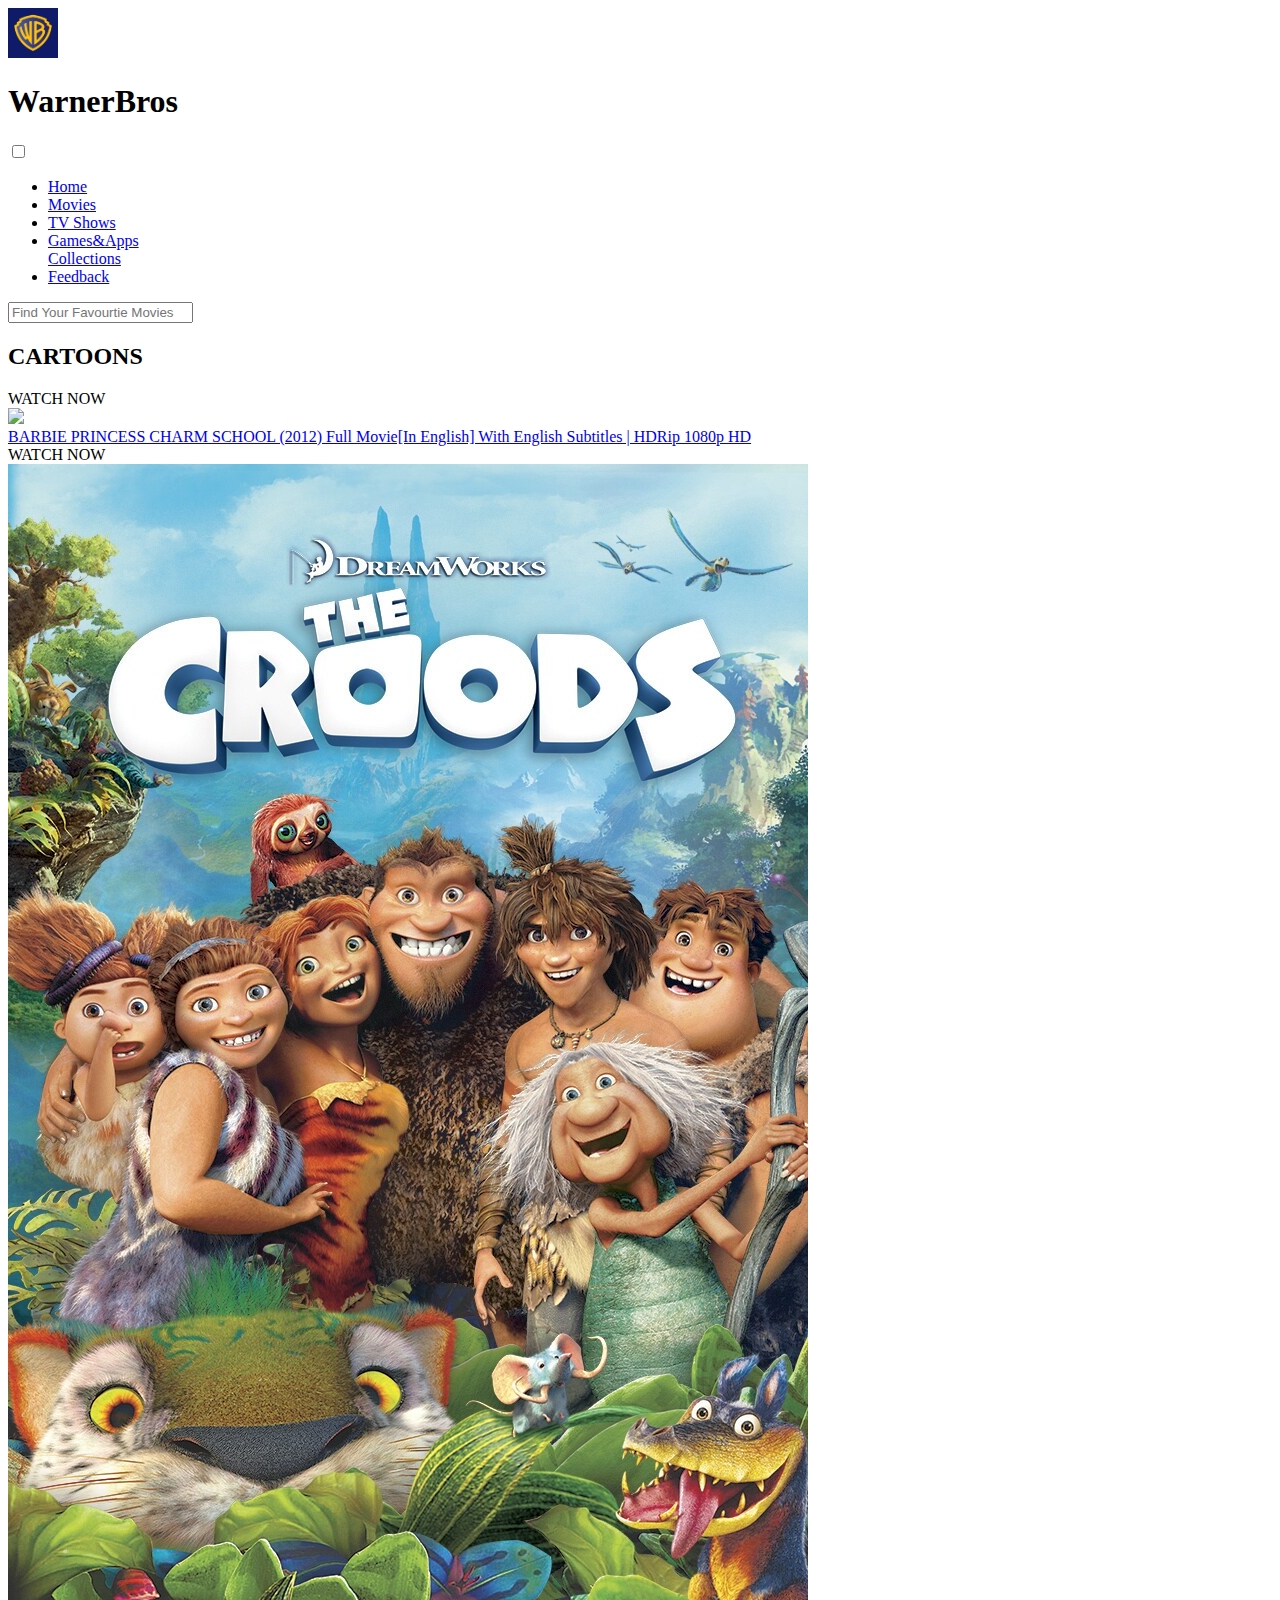
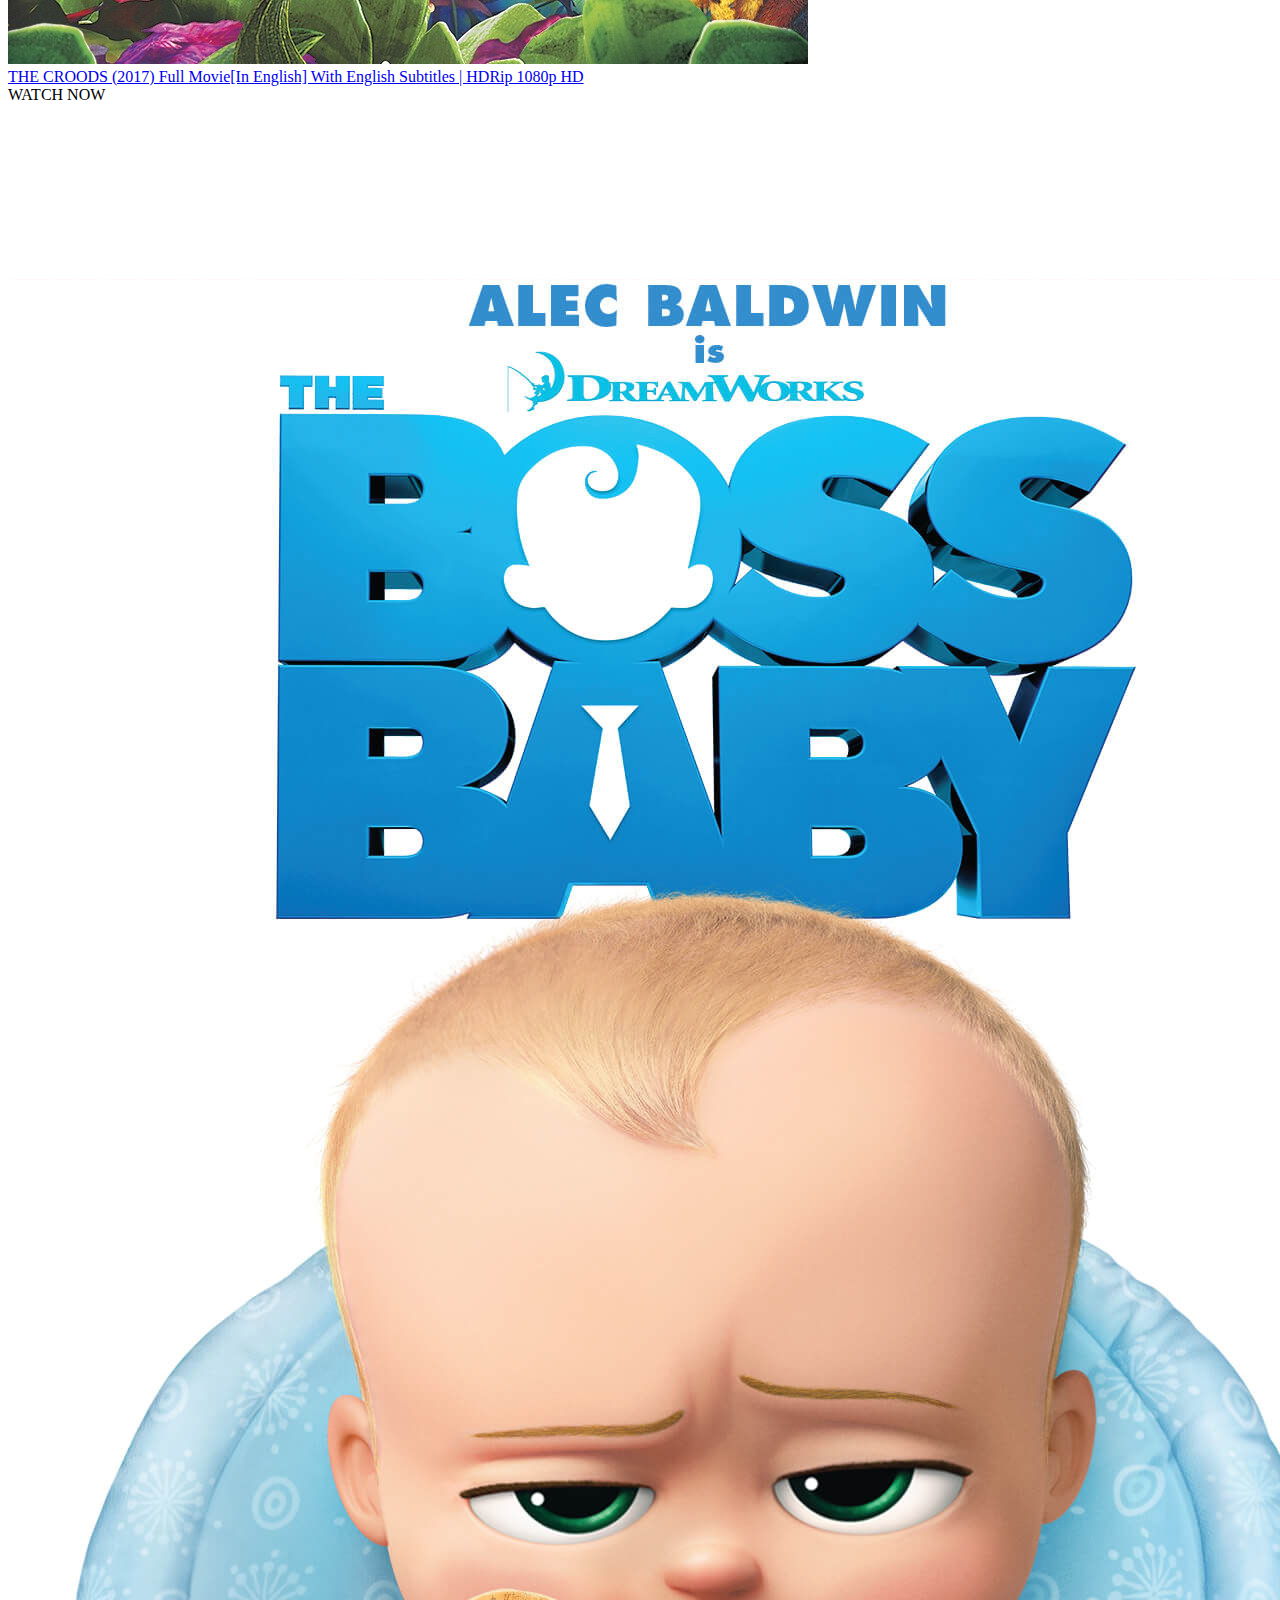
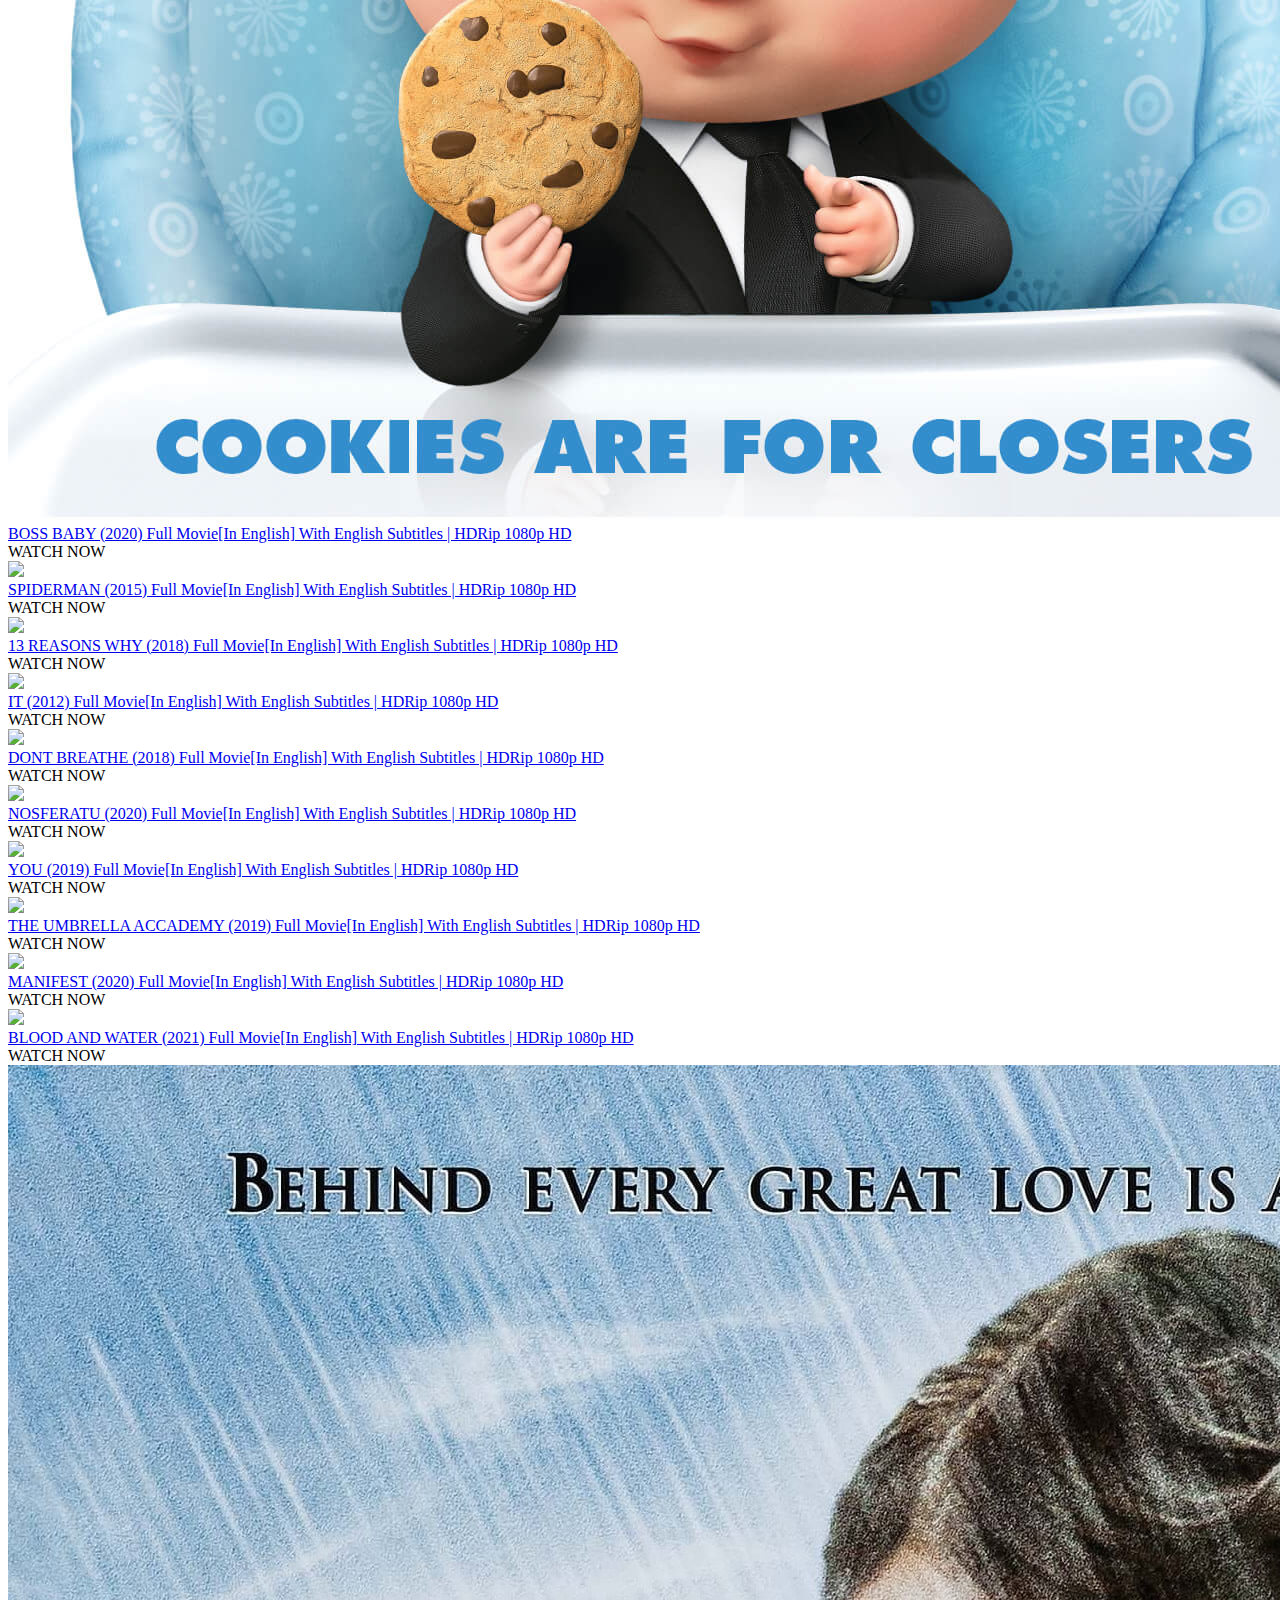
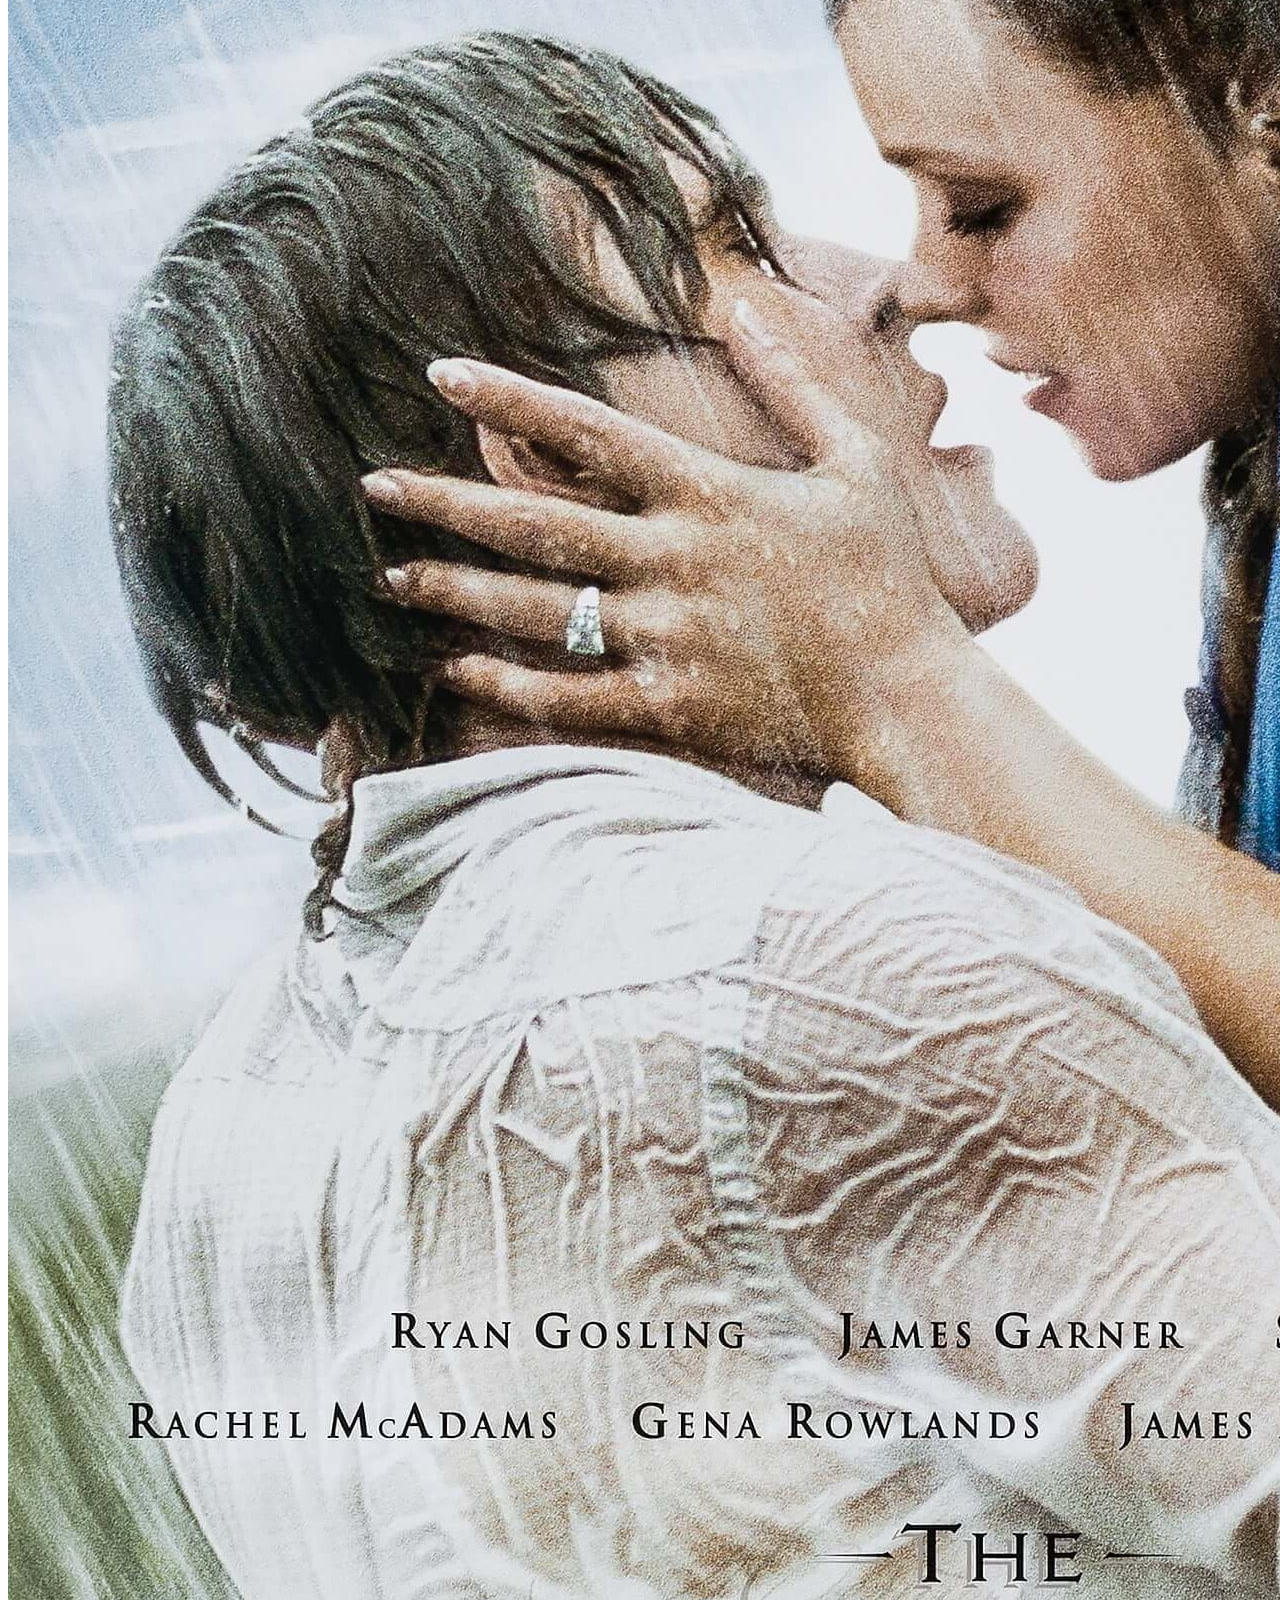
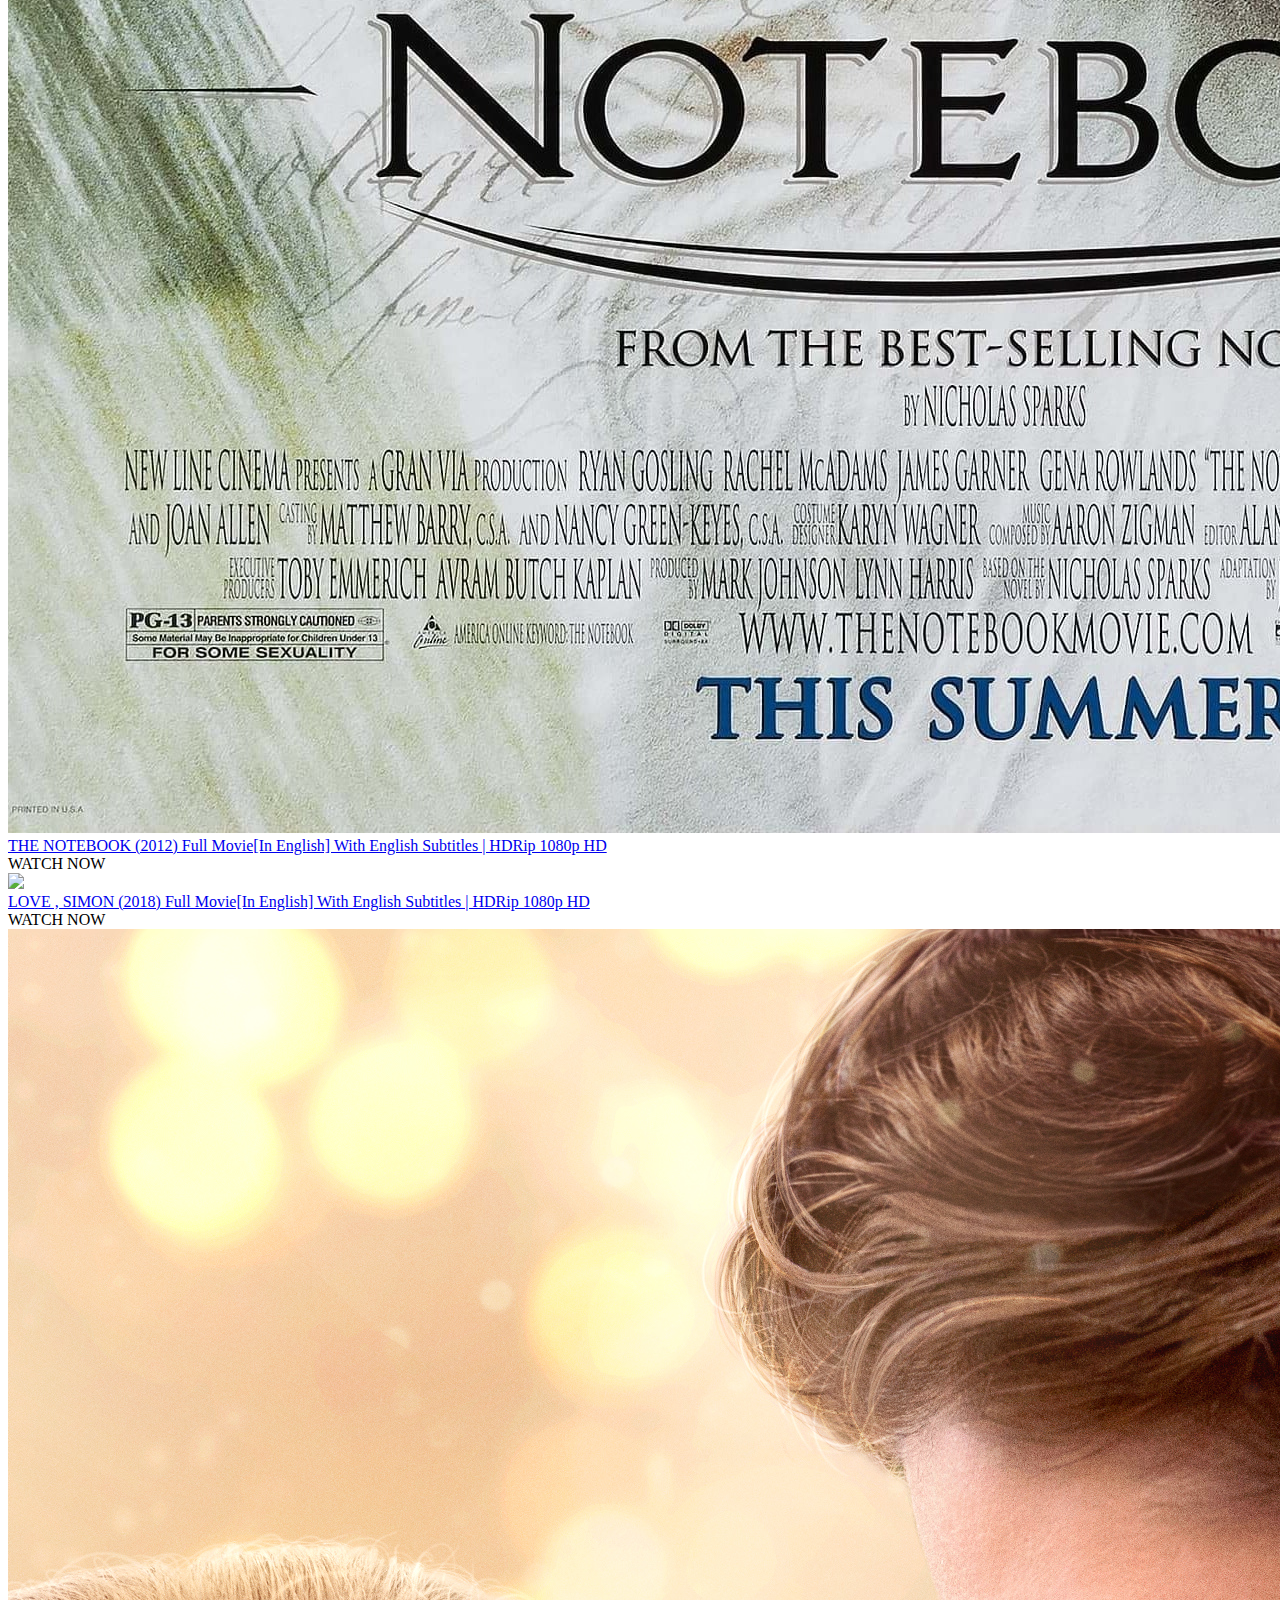
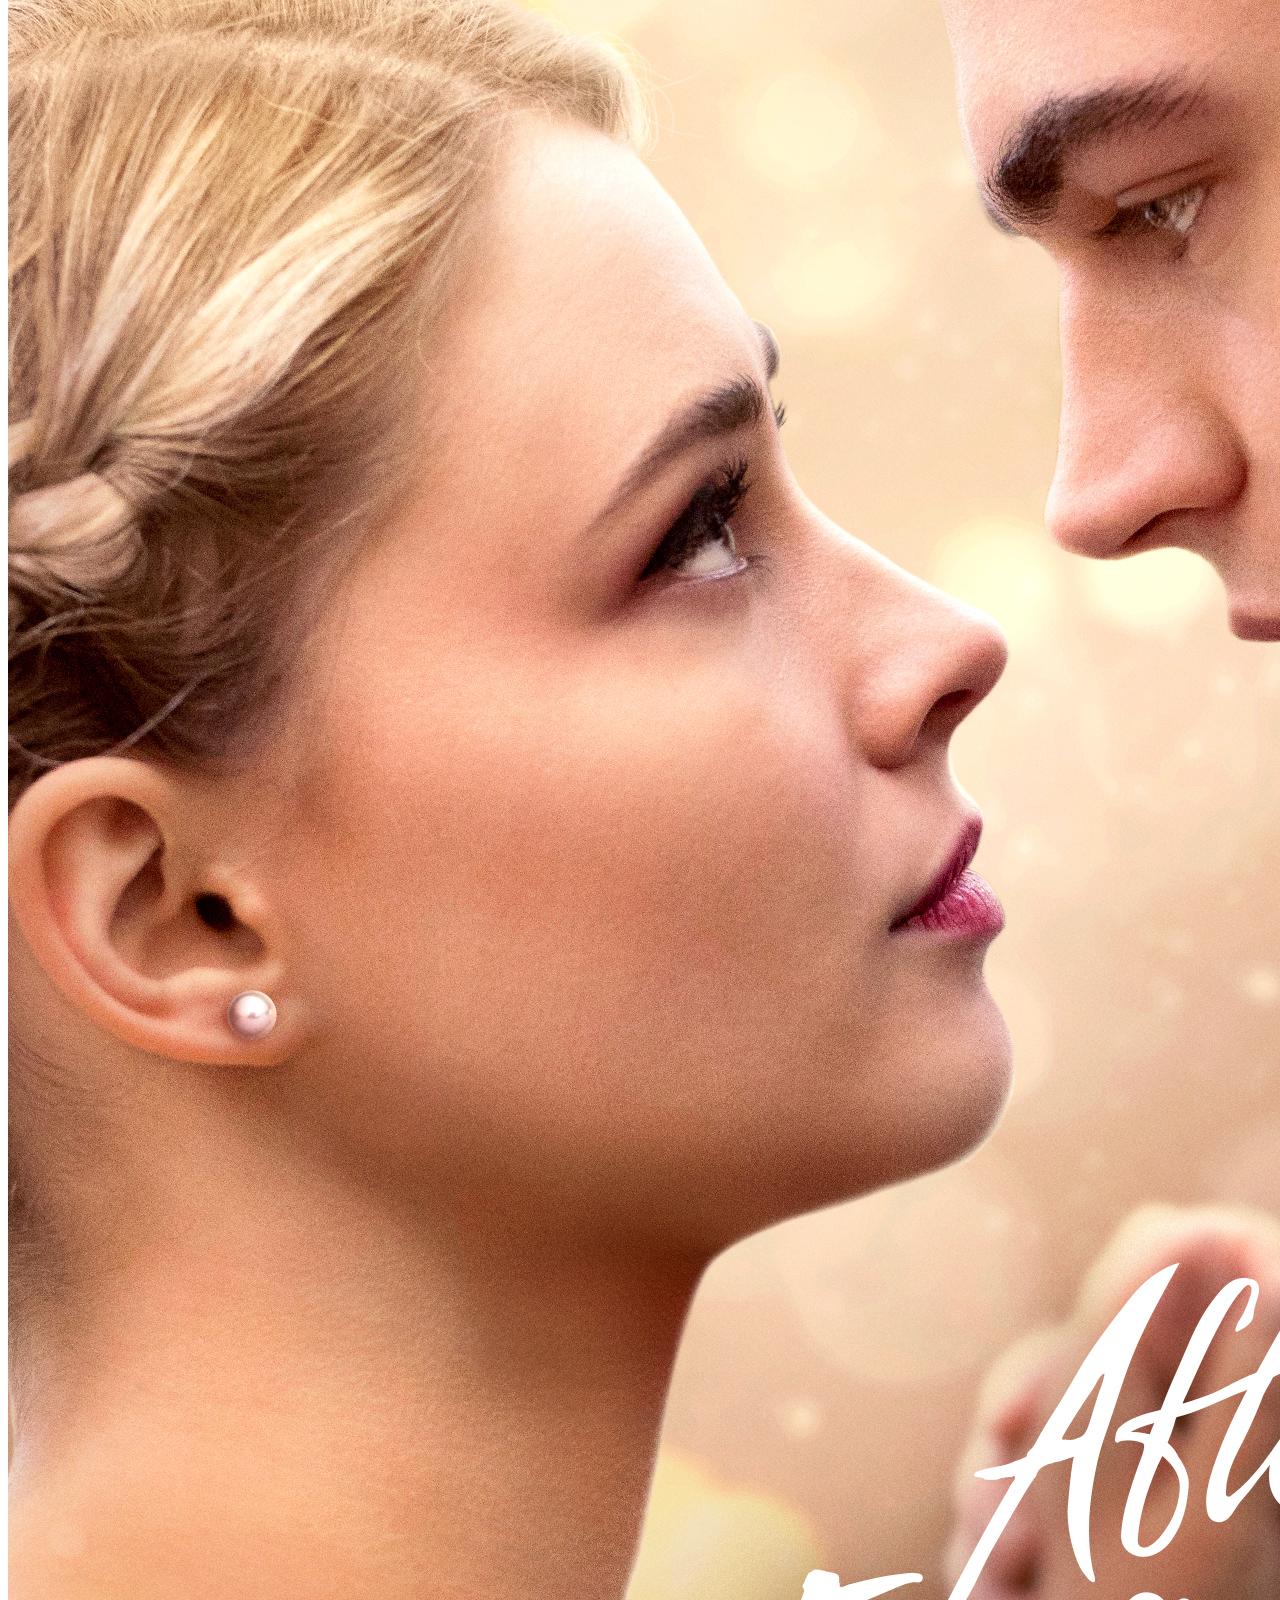
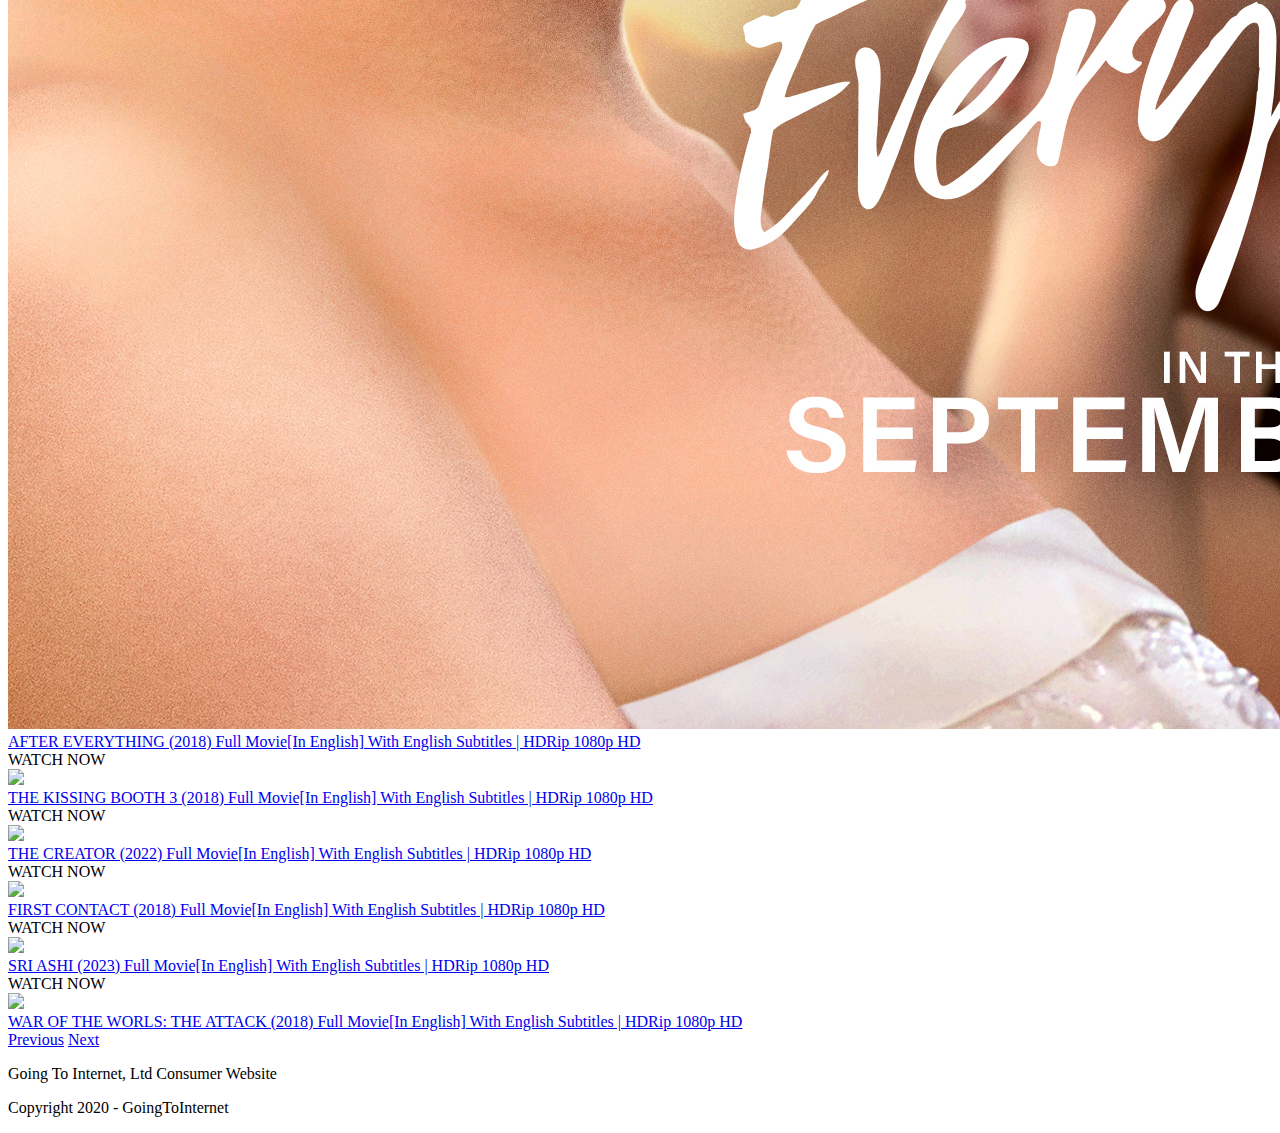
==== collections.html @ c6146b7c "Add files via upload" ====
<!DOCTYPE html>
<html lang="en">
<head>
    <meta charset="UTF-8">
    <link rel="stylesheet" href="stylesheet.css">
    <link rel="shortcut icon" href="logo.jpeg">
    <meta name="viewport" content="width=device-width, initial-scale=1.0">
    <title>Collections</title>
</head>
<body>
    <!--navigation-------------->
    <nav>
        <!--logo--------------->
        <a href="#" class="logo">
            <img src="logo.jpeg" height="50">
        </a>
        <h1>WarnerBros</h1>

        <!--menu--btn----------------->
        <input type="checkbox" class="menu-btn" id="menu-btn"/>
        <label class="menu-icon" for="menu-btn">
            <span class="nav-icon"></span>
        </label>
        <!--menu-------------->
        <ul class="menu">
            <li><a href="index1.html">Home</a></li>
            <li><a href="movies.html">Movies</a></li>
            <li><a href="tv_shows.html">TV Shows</a></li>
            <li><a href="games_and_apps.html">Games&Apps</a></li>
            <a class="active" href="collections.html">Collections</a>
            <li><a href="feedback.html">Feedback</a></li>
        </ul>
        
        <!--search------------->
        <div class="search">
            <input type="text" placeholder="Find Your Favourtie Movies"/>
            <!--search-icon----------->
            <i class="fas fa-search"></i>
        </div>
        
    </nav>
    
    <!--movies---------------------------->
    <h2>CARTOONS</h2>
    <section id="movies-list">
        <!--box-1------------------------>
        <div class="movies-box">
            <!--img------------>
            <div class="movies-img">
                <div class="quality">WATCH NOW</div>
                <img src="pic100.jpeg">
            </div>
            <!--text--------->
            <a href="https://youtu.be/WUAka5Ta7I4?si=AAY5eGVr05uLsPKT">
                BARBIE PRINCESS CHARM SCHOOL (2012) Full Movie[In English] With English Subtitles | HDRip 1080p HD
            </a>
        </div>
         <!--box-2------------------------>
         <div class="movies-box">
            <!--img------------>
            <div class="movies-img">
                <div class="quality">WATCH NOW</div>
                <img src="pic4.jpeg">
            </div>
            <!--text--------->
            <a href="https://youtu.be/S8twVZf2XYs?si=lYVepeLaKs6V25yv">
                THE CROODS (2017) Full Movie[In English] With English Subtitles | HDRip 1080p HD
            </a>
        </div>
         <!--box-3------------------------>
         <div class="movies-box">
            <!--img------------>
            <div class="movies-img">
                <div class="quality">WATCH NOW</div>
                <img src="pic5.jpeg">
            </div>
            <!--text--------->
            <a href="https://youtu.be/k397HRbTtWI?si=-yenvwY2AYtnO6zD">
                BOSS BABY (2020) Full Movie[In English] With English Subtitles | HDRip 1080p HD
            </a>
        </div>
         <!--box-4------------------------>
         <div class="movies-box">
            <!--img------------>
            <div class="movies-img">
                <div class="quality">WATCH NOW</div>
                <img src="pic8.jpeg">
            </div>
            <!--text--------->
            <a href="https://youtu.be/qIQ3xNqkVC4?si=2NQqi-N_TgQ7ZnxV">
                SPIDERMAN (2015) Full Movie[In English] With English Subtitles | HDRip 1080p HD
            </a>
        </div>
         <!--box-5------------------------>
         <div class="movies-box">
            <!--img------------>
            <div class="movies-img">
                <div class="quality">WATCH NOW</div>
                <img src="pic152.jpeg">
            </div>
            <!--text--------->
            <a href="https://youtu.be/QkT-HIMSrRk?si=cTROCaHXxzVI3Qmz">
                13 REASONS WHY (2018) Full Movie[In English] With English Subtitles | HDRip 1080p HD
            </a>
        </div>
         <!--box-6------------------------>
         <div class="movies-box">
            <!--img------------>
            <div class="movies-img">
                <div class="quality">WATCH NOW</div>
                <img src="pic9.jpeg">
            </div>
            <!--text--------->
            <a href="https://youtu.be/xKJmEC5ieOk?si=zDOZ6fisIyU-lfNc">
                IT (2012) Full Movie[In English] With English Subtitles | HDRip 1080p HD
            </a>
        </div>
         <!--box-7------------------------>
         <div class="movies-box">
            <!--img------------>
            <div class="movies-img">
                <div class="quality">WATCH NOW</div>
                <img src="pic13.jpeg">
            </div>
            <!--text--------->
            <a href="https://youtu.be/76yBTNDB6vU?si=oCzhoQvJx3X-EBko">
                DONT BREATHE (2018) Full Movie[In English] With English Subtitles | HDRip 1080p HD
            </a>
        </div>
         <!--box-8------------------------>
         <div class="movies-box">
            <!--img------------>
            <div class="movies-img">
                <div class="quality">WATCH NOW</div>
                <img src="pic15.jpeg">
            </div>
            <!--text--------->
            <a href="https://youtu.be/i0gXajqbjU4?si=Qhpksrr25eWW5RUW">
                NOSFERATU (2020) Full Movie[In English] With English Subtitles | HDRip 1080p HD
            </a>
        </div>
        <!--box-9------------------------>
        <div class="movies-box">
            <!--img------------>
            <div class="movies-img">
                <div class="quality">WATCH NOW</div>
                <img src="pic32.jpeg">
            </div>
            <!--text--------->
            <a href="https://youtu.be/ga1m0wjzscU?si=GjioijYKxKjFO9j-">
                YOU (2019) Full Movie[In English] With English Subtitles | HDRip 1080p HD
            </a>
        </div>
        <!--box-10------------------------>
        <div class="movies-box">
            <!--img------------>
            <div class="movies-img">
                <div class="quality">WATCH NOW</div>
                <img src="pic150.jpeg">
            </div>
            <!--text--------->
            <a href="https://youtu.be/0DAmWHxeoKw?si=Df28ljMsqvTxaGbw">
                THE UMBRELLA ACCADEMY (2019) Full Movie[In English] With English Subtitles | HDRip 1080p HD
            </a>
        </div>
        <!--box-11------------------------>
        <div class="movies-box">
            <!--img------------>
            <div class="movies-img">
                <div class="quality">WATCH NOW</div>
                <img src="pic151.jpeg">
            </div>
            <!--text--------->
            <a href="https://youtu.be/I1hNAIzkQWY?si=nT_qcD8HZhP40euZ">
                MANIFEST (2020) Full Movie[In English] With English Subtitles | HDRip 1080p HD
            </a>
        </div>
        <!--box-12------------------------>
        <div class="movies-box">
            <!--img------------>
            <div class="movies-img">
                <div class="quality">WATCH NOW</div>
                <img src="pic153.jpeg">
            </div>
            <!--text--------->
            <a href="https://youtu.be/Dm1NP9Q9QxI?si=yDKVo1PnsXpOU76j">
                BLOOD AND WATER (2021) Full Movie[In English] With English Subtitles | HDRip 1080p HD
            </a>
        </div>
        <!--box-13------------------------>
        <div class="movies-box">
            <!--img------------>
            <div class="movies-img">
                <div class="quality">WATCH NOW</div>
                <img src="pic2.jpeg">
            </div>
            <!--text--------->
            <a href="https://youtu.be/BjJcYdEOI0k?si=gQgiRkku9cMNmtmk">
                THE NOTEBOOK (2012) Full Movie[In English] With English Subtitles | HDRip 1080p HD
            </a>
        </div>
        <!--box-14------------------------>
        <div class="movies-box">
            <!--img------------>
            <div class="movies-img">
                <div class="quality">WATCH NOW</div>
                <img src="pic300.jpeg">
            </div>
            <!--text--------->
            <a href="https://youtu.be/ykHeGtN4m94?si=UGPG0D0PJTcUvxOb">
                LOVE , SIMON (2018) Full Movie[In English] With English Subtitles | HDRip 1080p HD
            </a>
        </div>
        <!--box-15------------------------>
        <div class="movies-box">
            <!--img------------>
            <div class="movies-img">
                <div class="quality">WATCH NOW</div>
                <img src="pic3.jpeg">
            </div>
            <!--text--------->
            <a href="https://youtu.be/MPB5CzX-WC0?si=-SsKRl6tb2G0dnme">
                AFTER EVERYTHING (2018) Full Movie[In English] With English Subtitles | HDRip 1080p HD
            </a>
        </div>
        <!--box-16------------------------>
        <div class="movies-box">
            <!--img------------>
            <div class="movies-img">
                <div class="quality">WATCH NOW</div>
                <img src="pic21.jpeg">
            </div>
            <!--text--------->
            <a href="https://youtu.be/5fKn0Dhj64w?si=gWpgJ0CDYzcFhPAl">
                THE KISSING BOOTH 3 (2018) Full Movie[In English] With English Subtitles | HDRip 1080p HD
            </a>
        </div>
        <!--box-17------------------------>
        <div class="movies-box">
            <!--img------------>
            <div class="movies-img">
                <div class="quality">WATCH NOW</div>
                <img src="pic400.jpeg">
            </div>
            <!--text--------->
            <a href="https://youtu.be/ex3C1-5Dhb8?si=IS5rUSIDxoJQhB4c">
                THE CREATOR (2022) Full Movie[In English] With English Subtitles | HDRip 1080p HD
            </a>
        </div>
        <!--box-18------------------------>
        <div class="movies-box">
            <!--img------------>
            <div class="movies-img">
                <div class="quality">WATCH NOW</div>
                <img src="pic401.jpeg">
            </div>
            <!--text--------->
            <a href="https://youtu.be/t3-pPOUt-Kc?si=csIs1qgbp4NvdVZQ">
                FIRST CONTACT (2018) Full Movie[In English] With English Subtitles | HDRip 1080p HD
            </a>
        </div>
        <!--box-19------------------------>
        <div class="movies-box">
            <!--img------------>
            <div class="movies-img">
                <div class="quality">WATCH NOW</div>
                <img src="pic402.jpeg">
            </div>
            <!--text--------->
            <a href="https://youtu.be/564eG_1Mvf0?si=KktMYITzc77_QO2W">
                SRI ASHI (2023) Full Movie[In English] With English Subtitles | HDRip 1080p HD
            </a>
        </div>
        <!--box-20------------------------>
        <div class="movies-box">
            <!--img------------>
            <div class="movies-img">
                <div class="quality">WATCH NOW</div>
                <img src="pic403.jpeg">
            </div>
            <!--text--------->
            <a href="https://youtu.be/UrpWNse0iA4?si=-an1Um_7i7pUDAUU">
                WAR OF THE WORLS: THE ATTACK (2018) Full Movie[In English] With English Subtitles | HDRip 1080p HD
            </a>
        </div>
        



    </section>
<!--btns--------------->
    <div class="btns">
        <a href="games_and_apps.html">Previous</a>
        <a href="feedback.html">Next</a>
    </div>
    <!--footer------------------>
    <footer>
        <p>Going To Internet, Ltd Consumer Website</p>
        <p>Copyright 2020 - GoingToInternet</p>
    </footer>
</body>
</html>
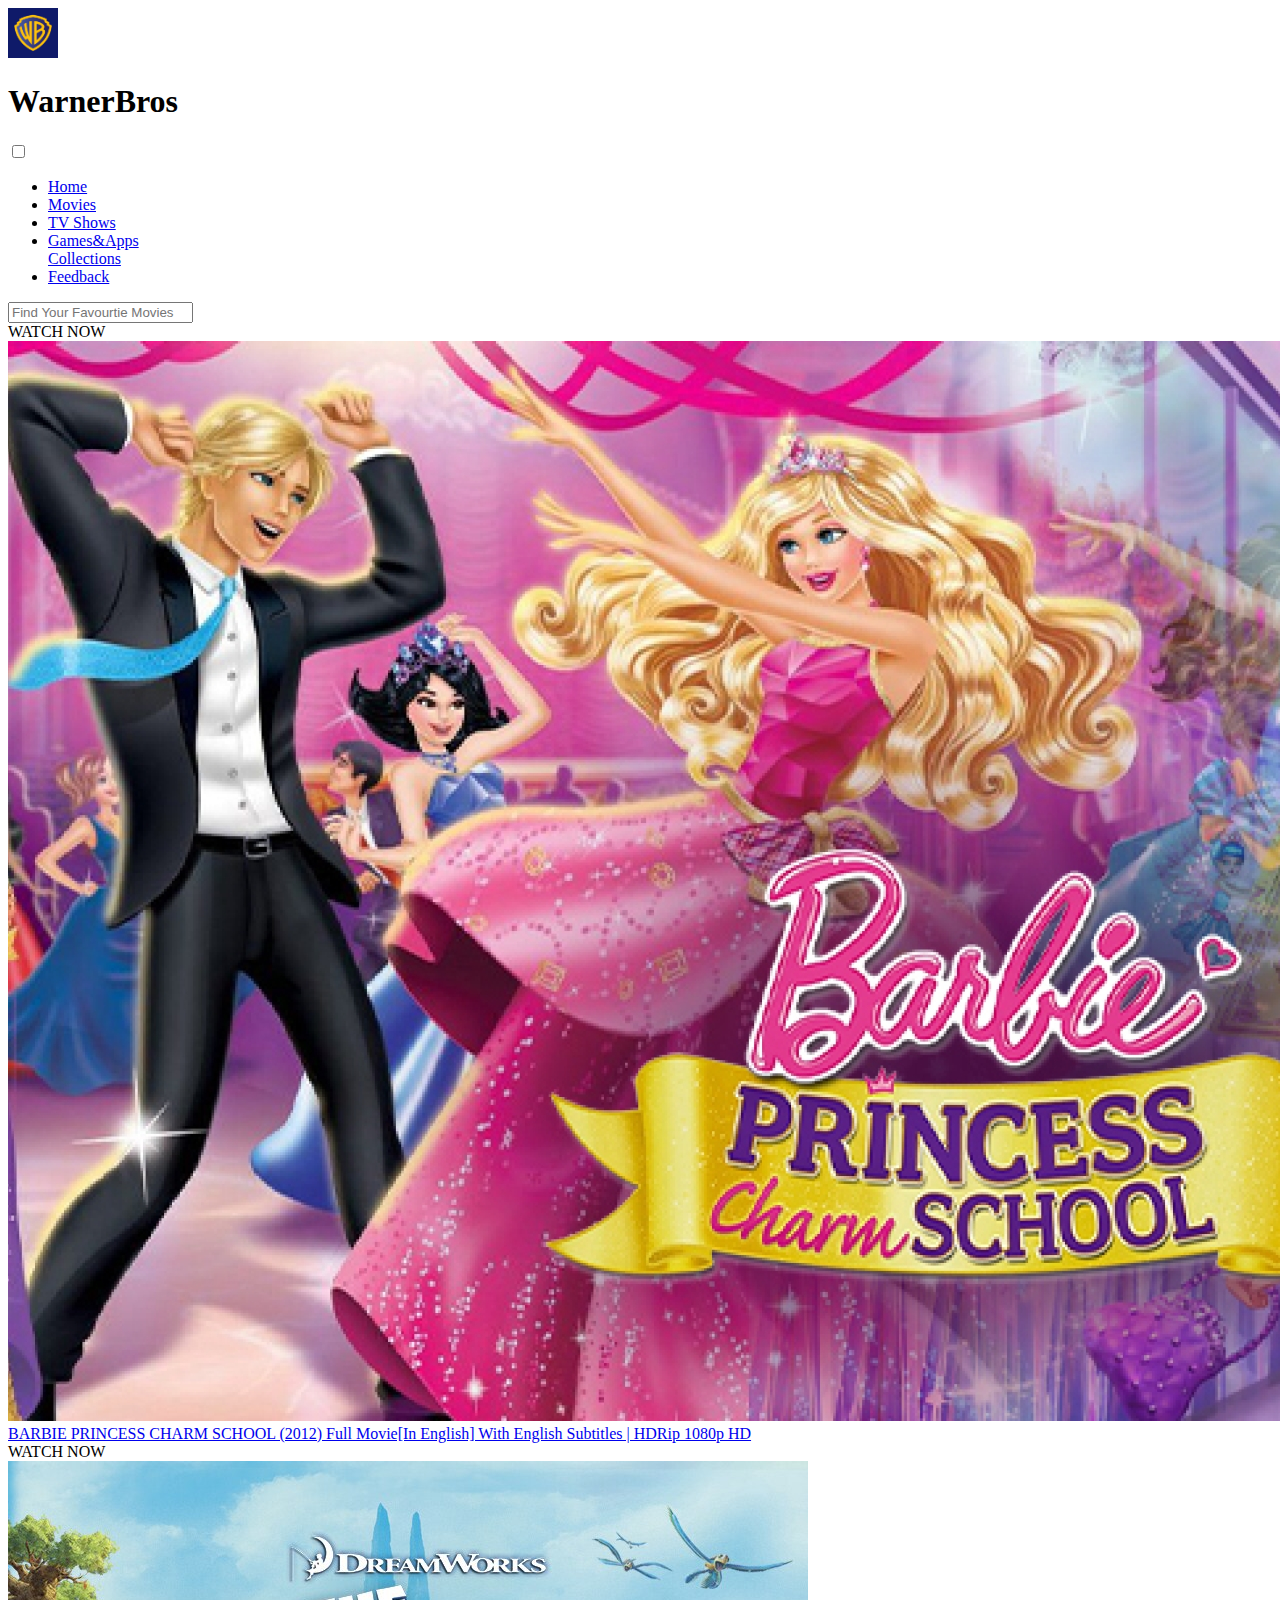
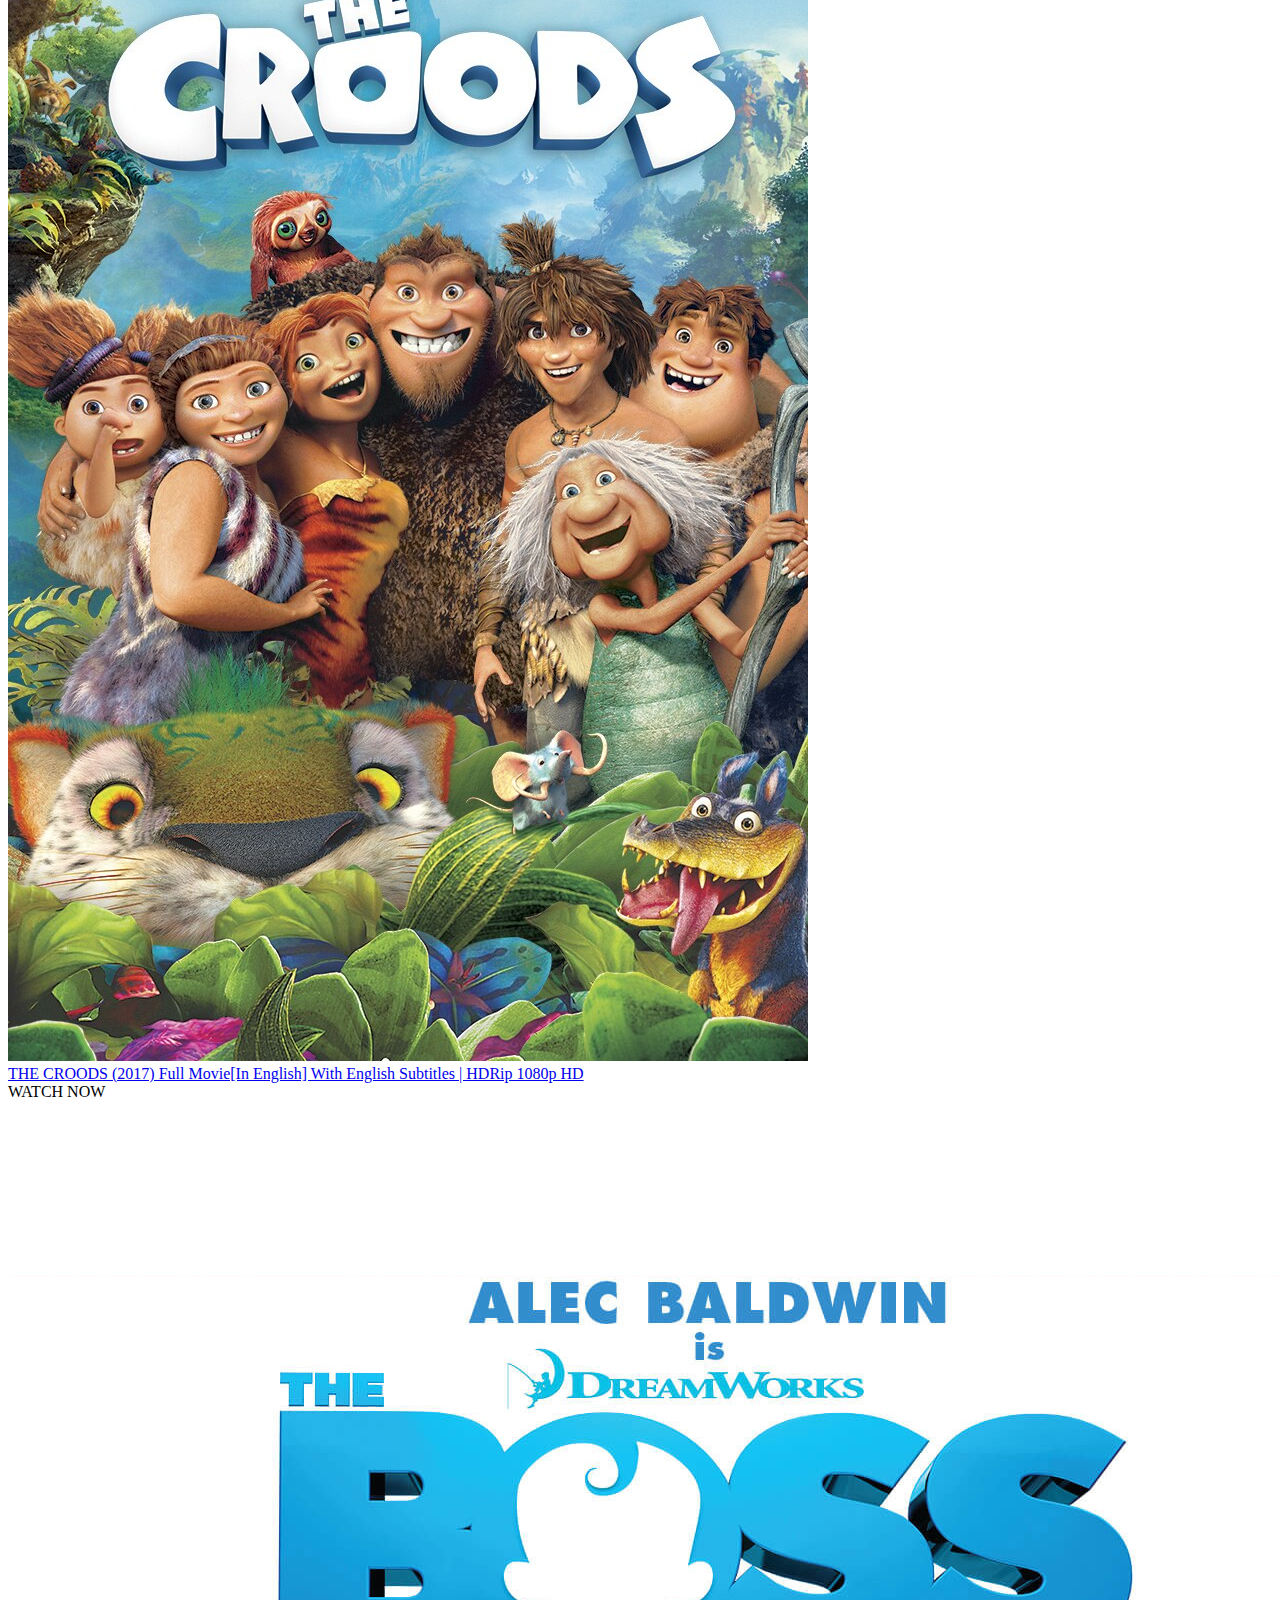
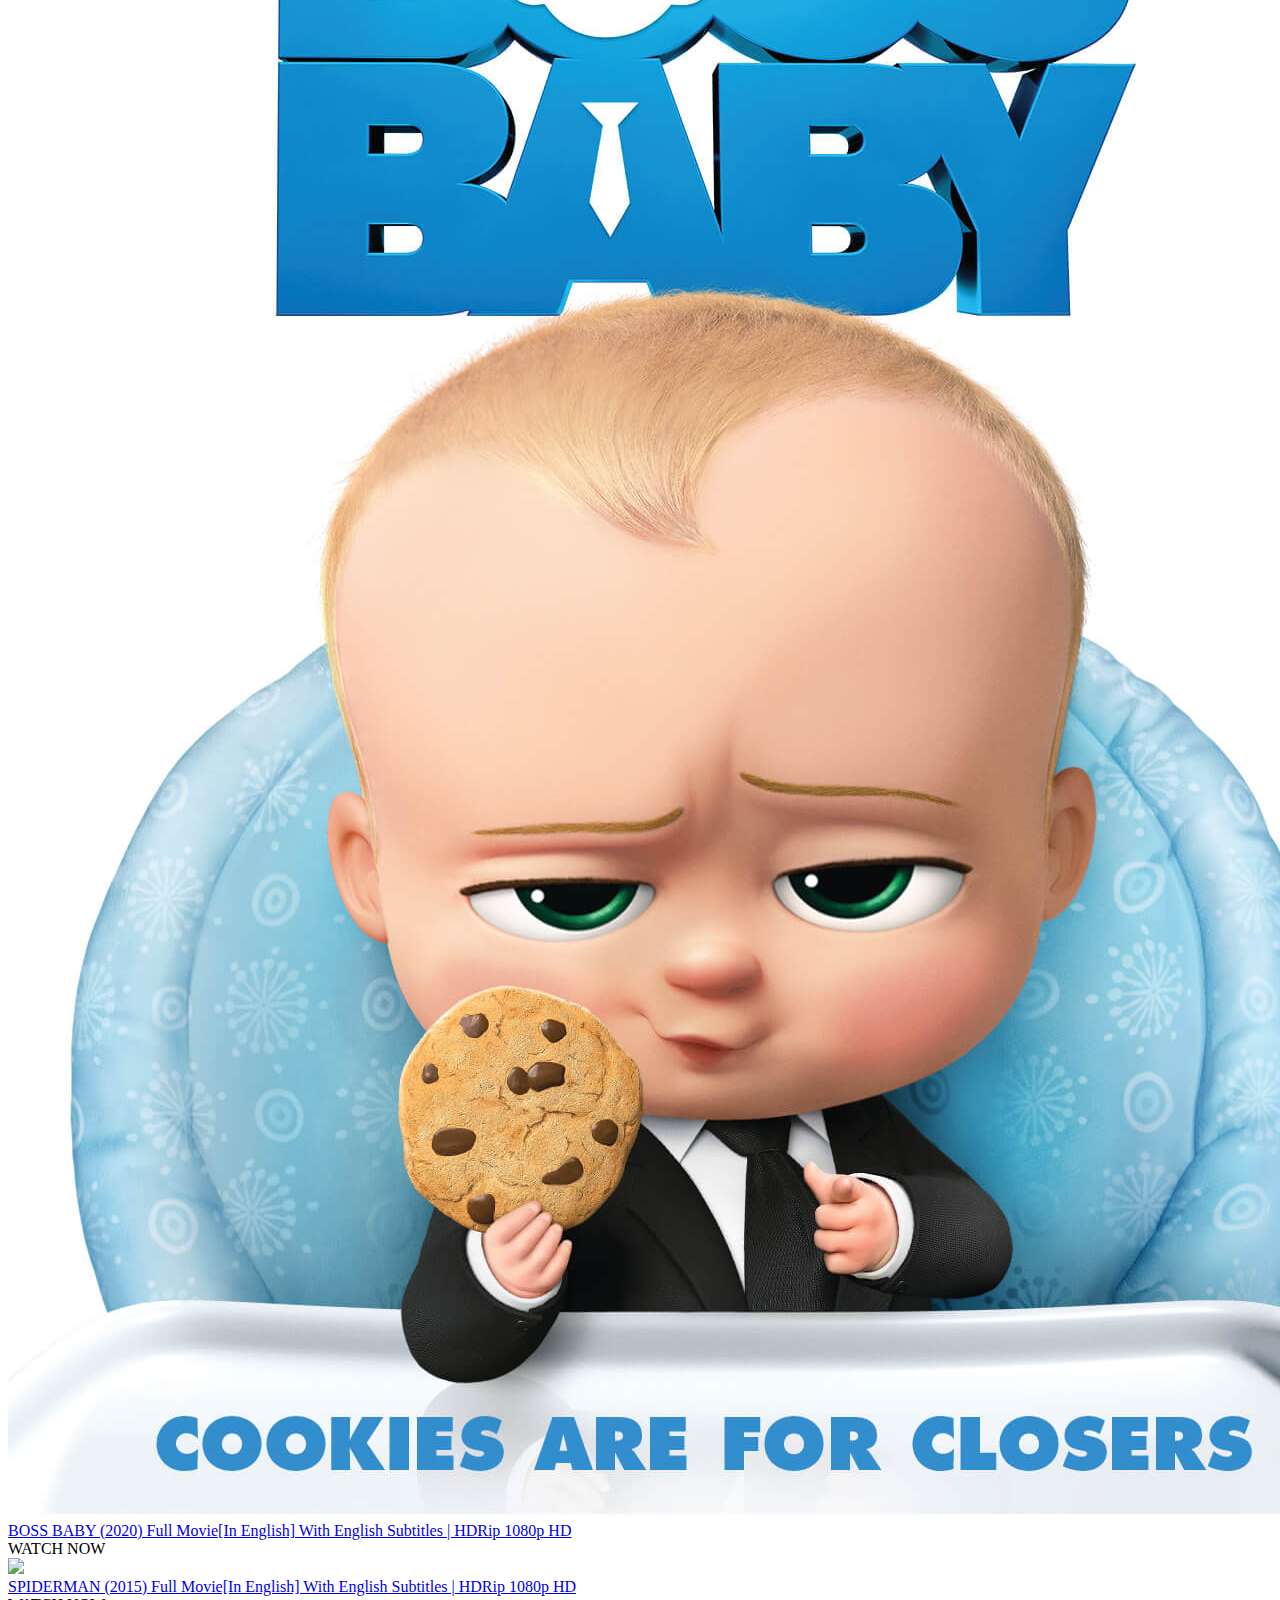
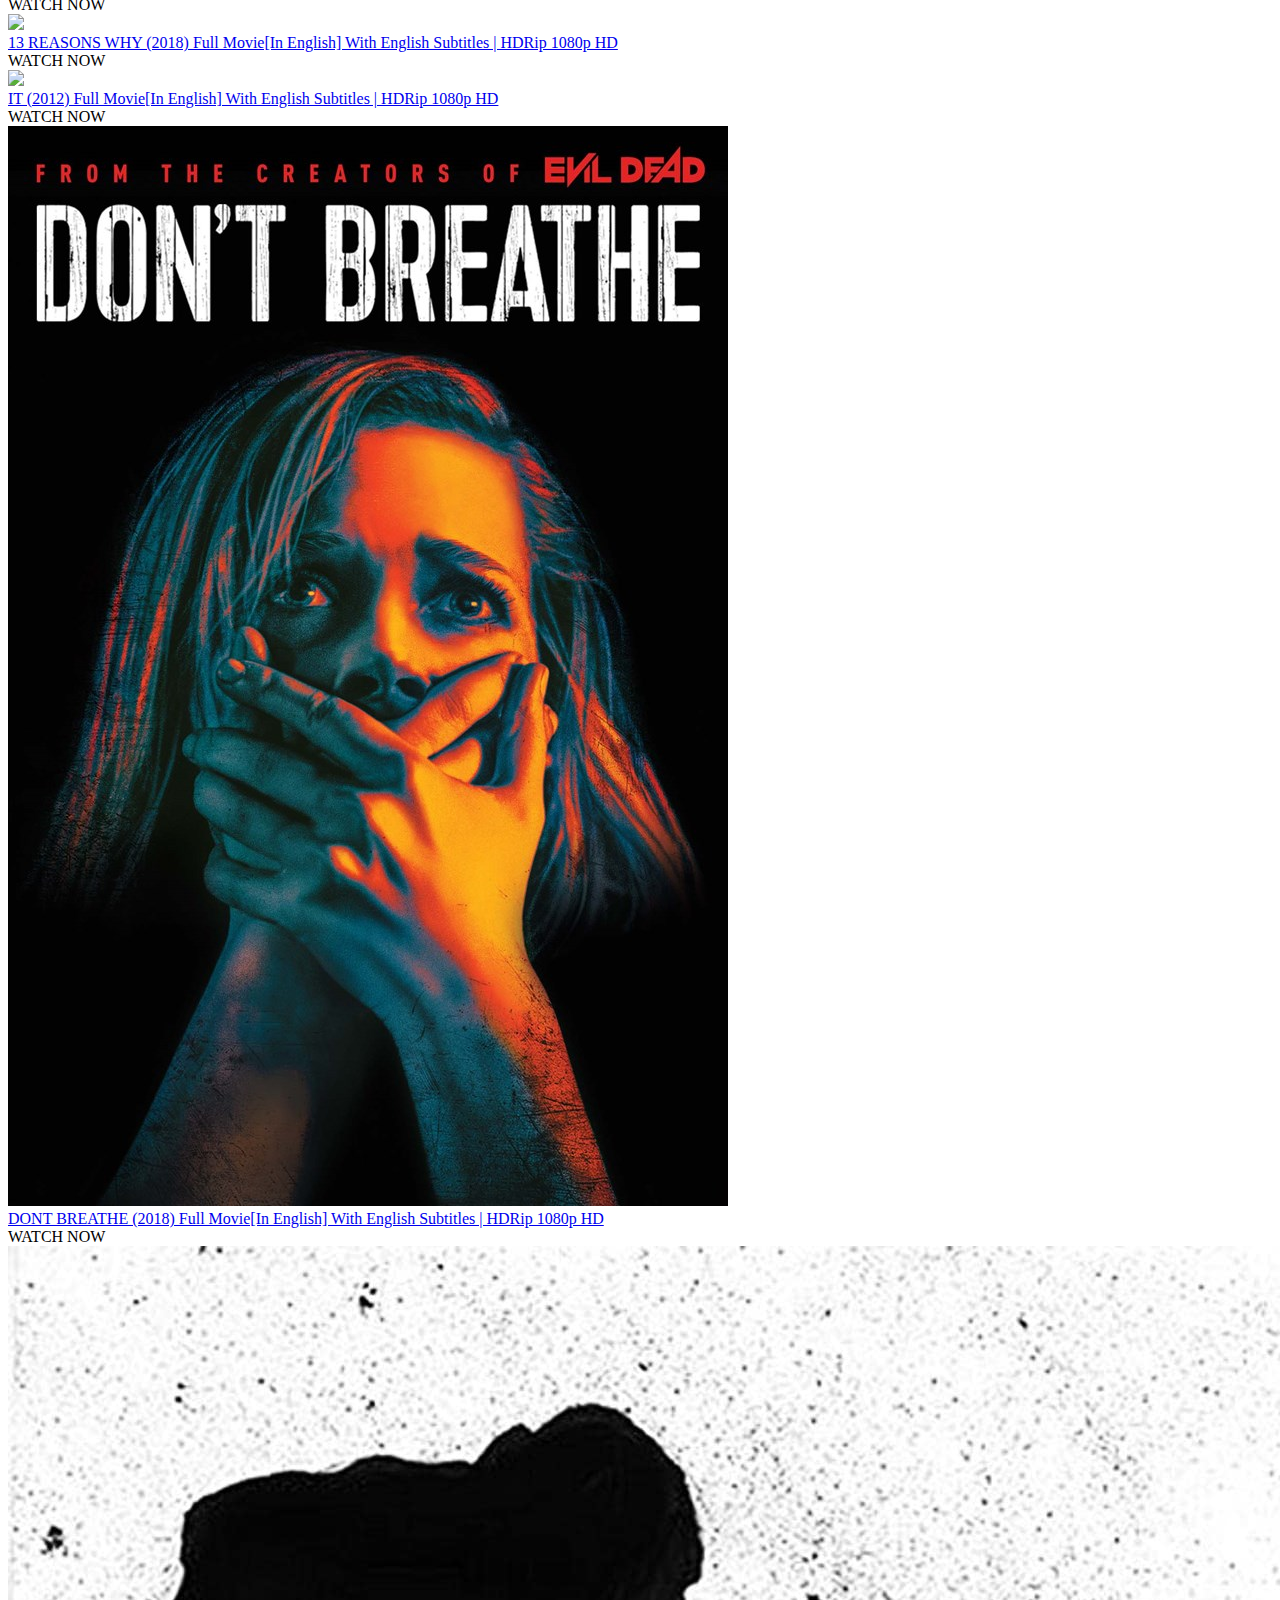
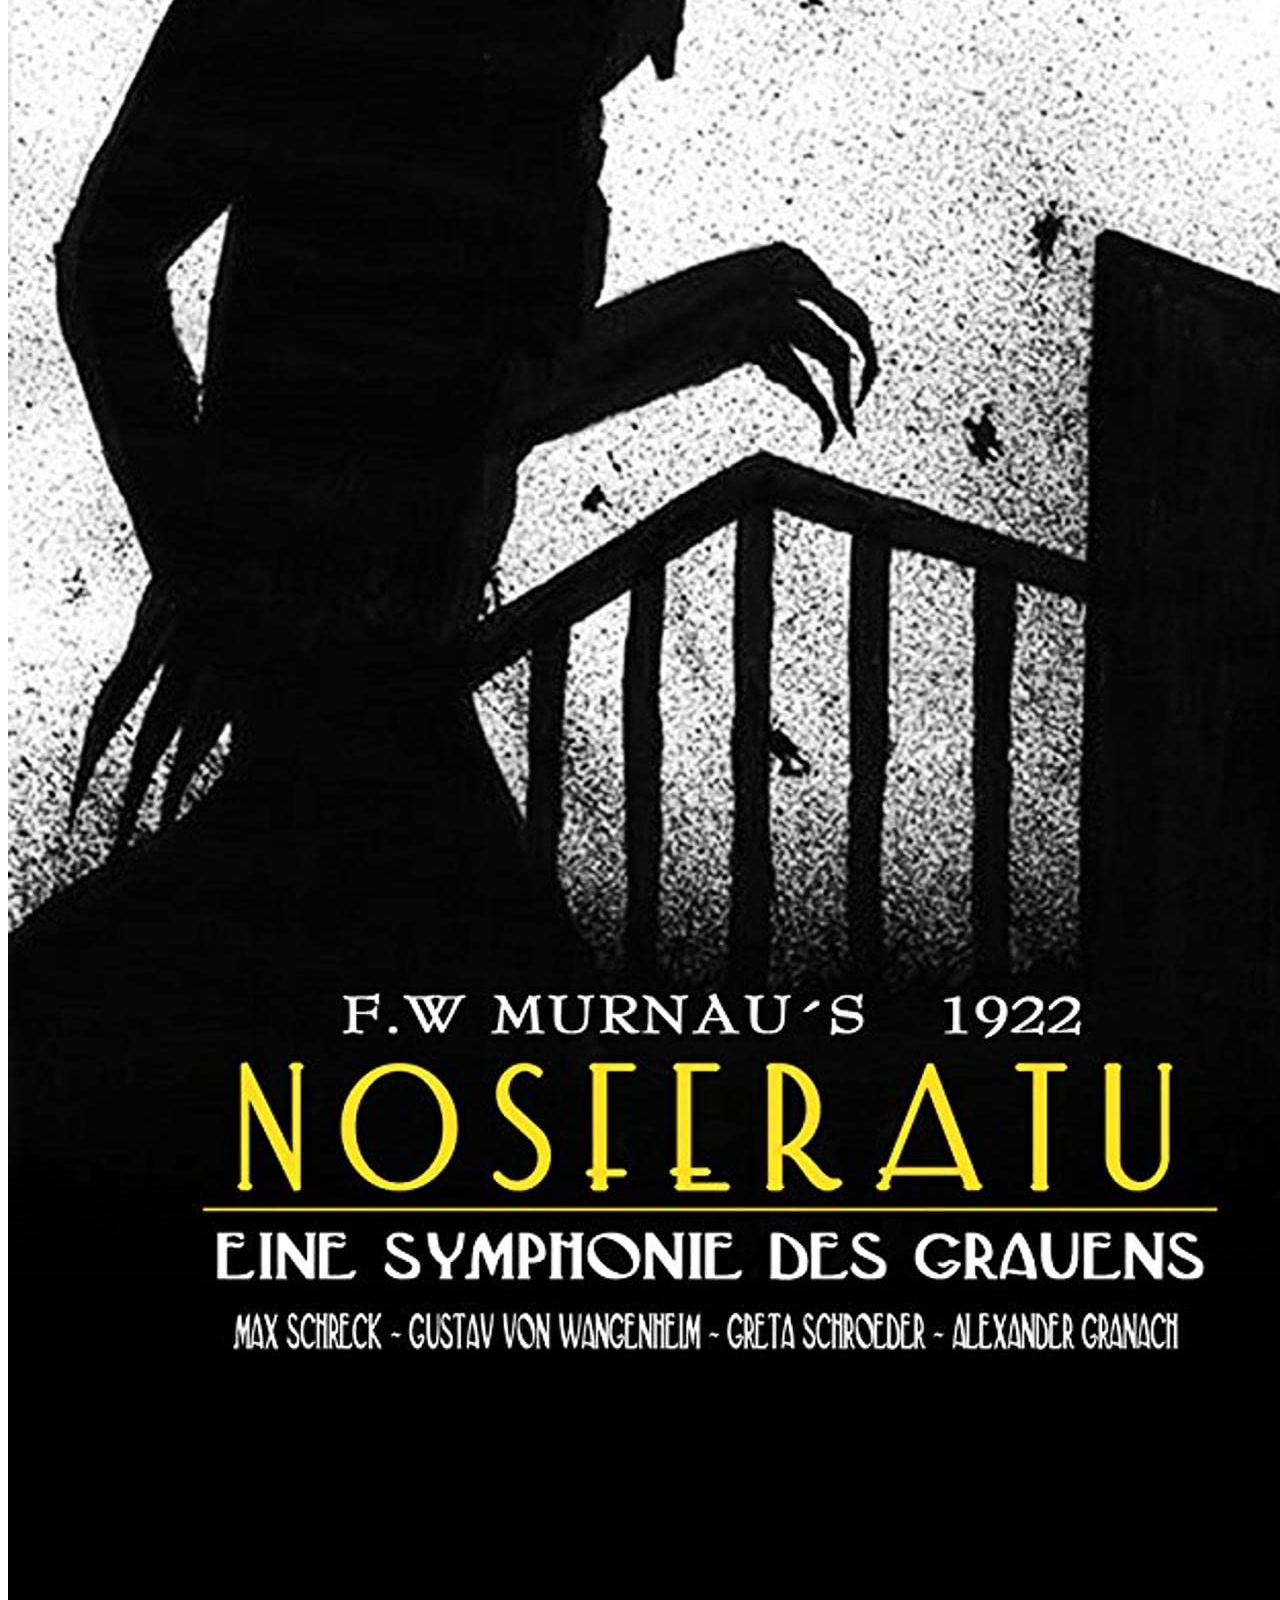
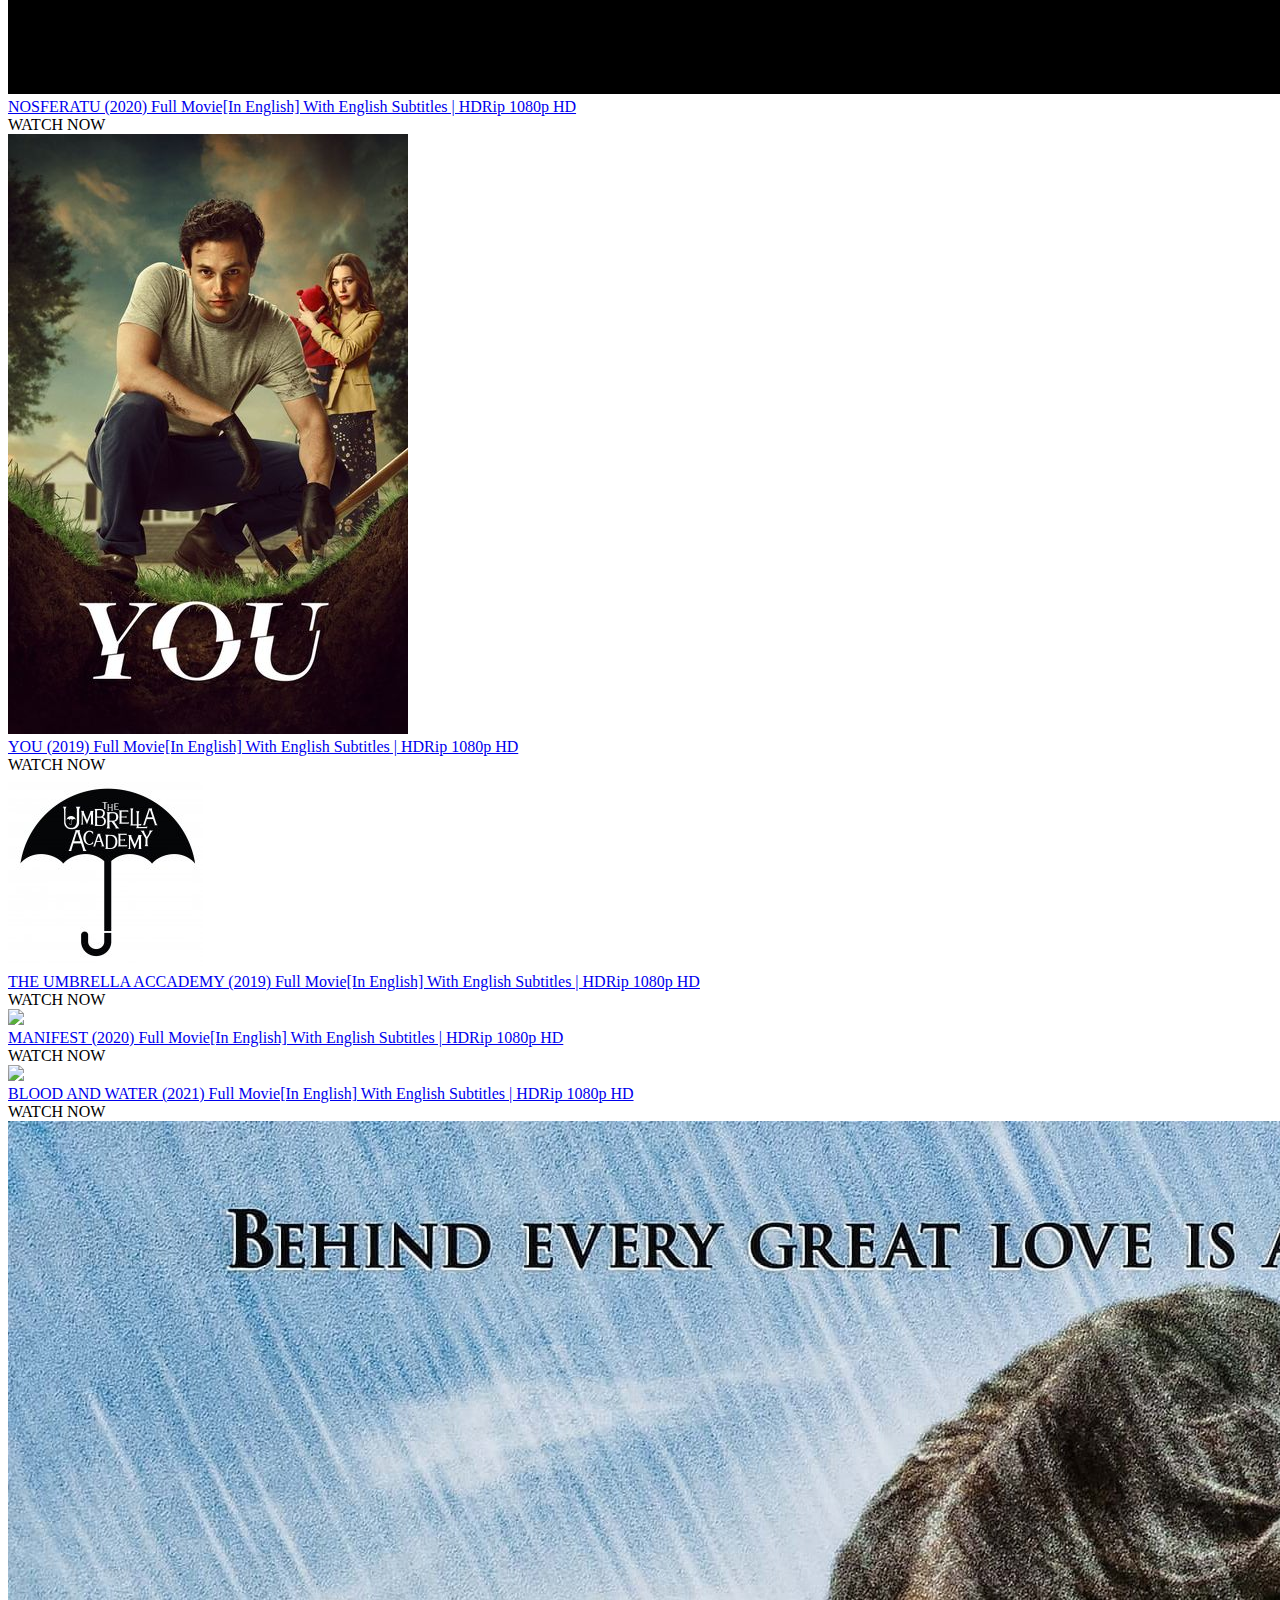
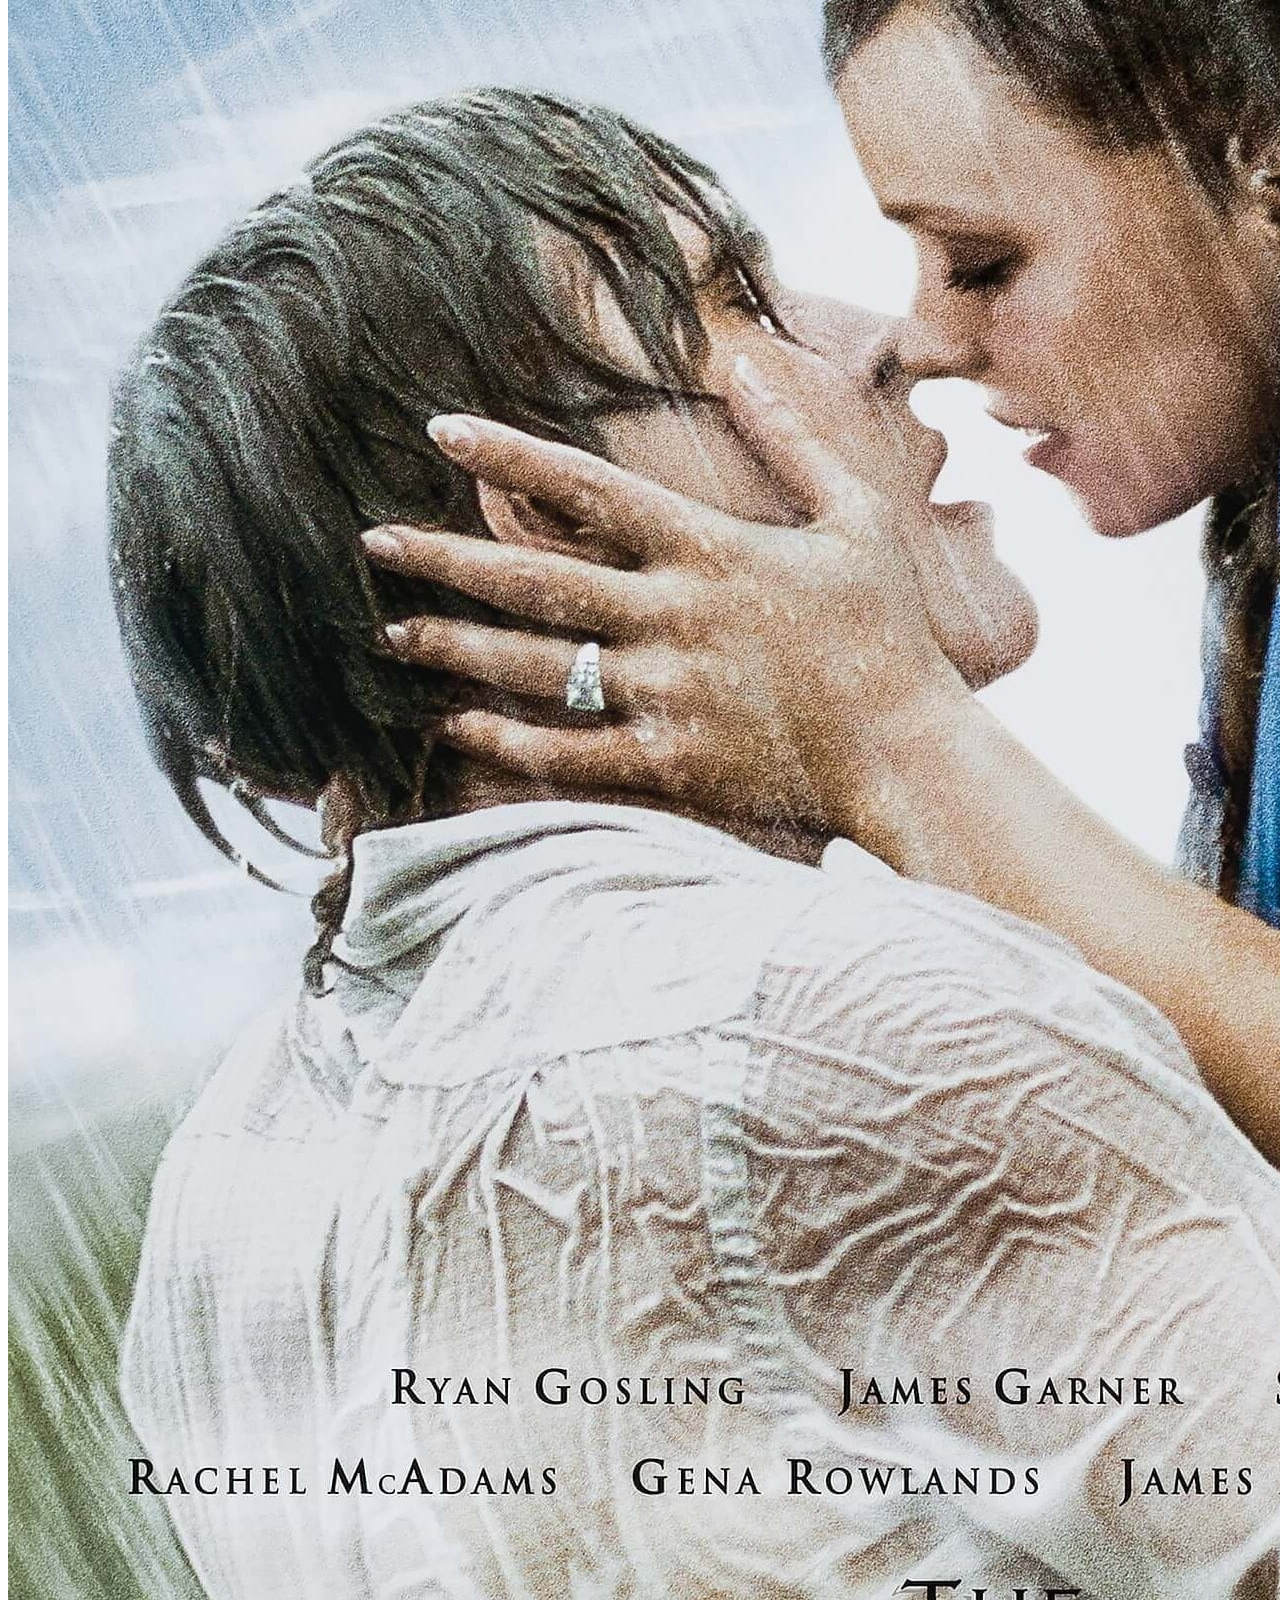
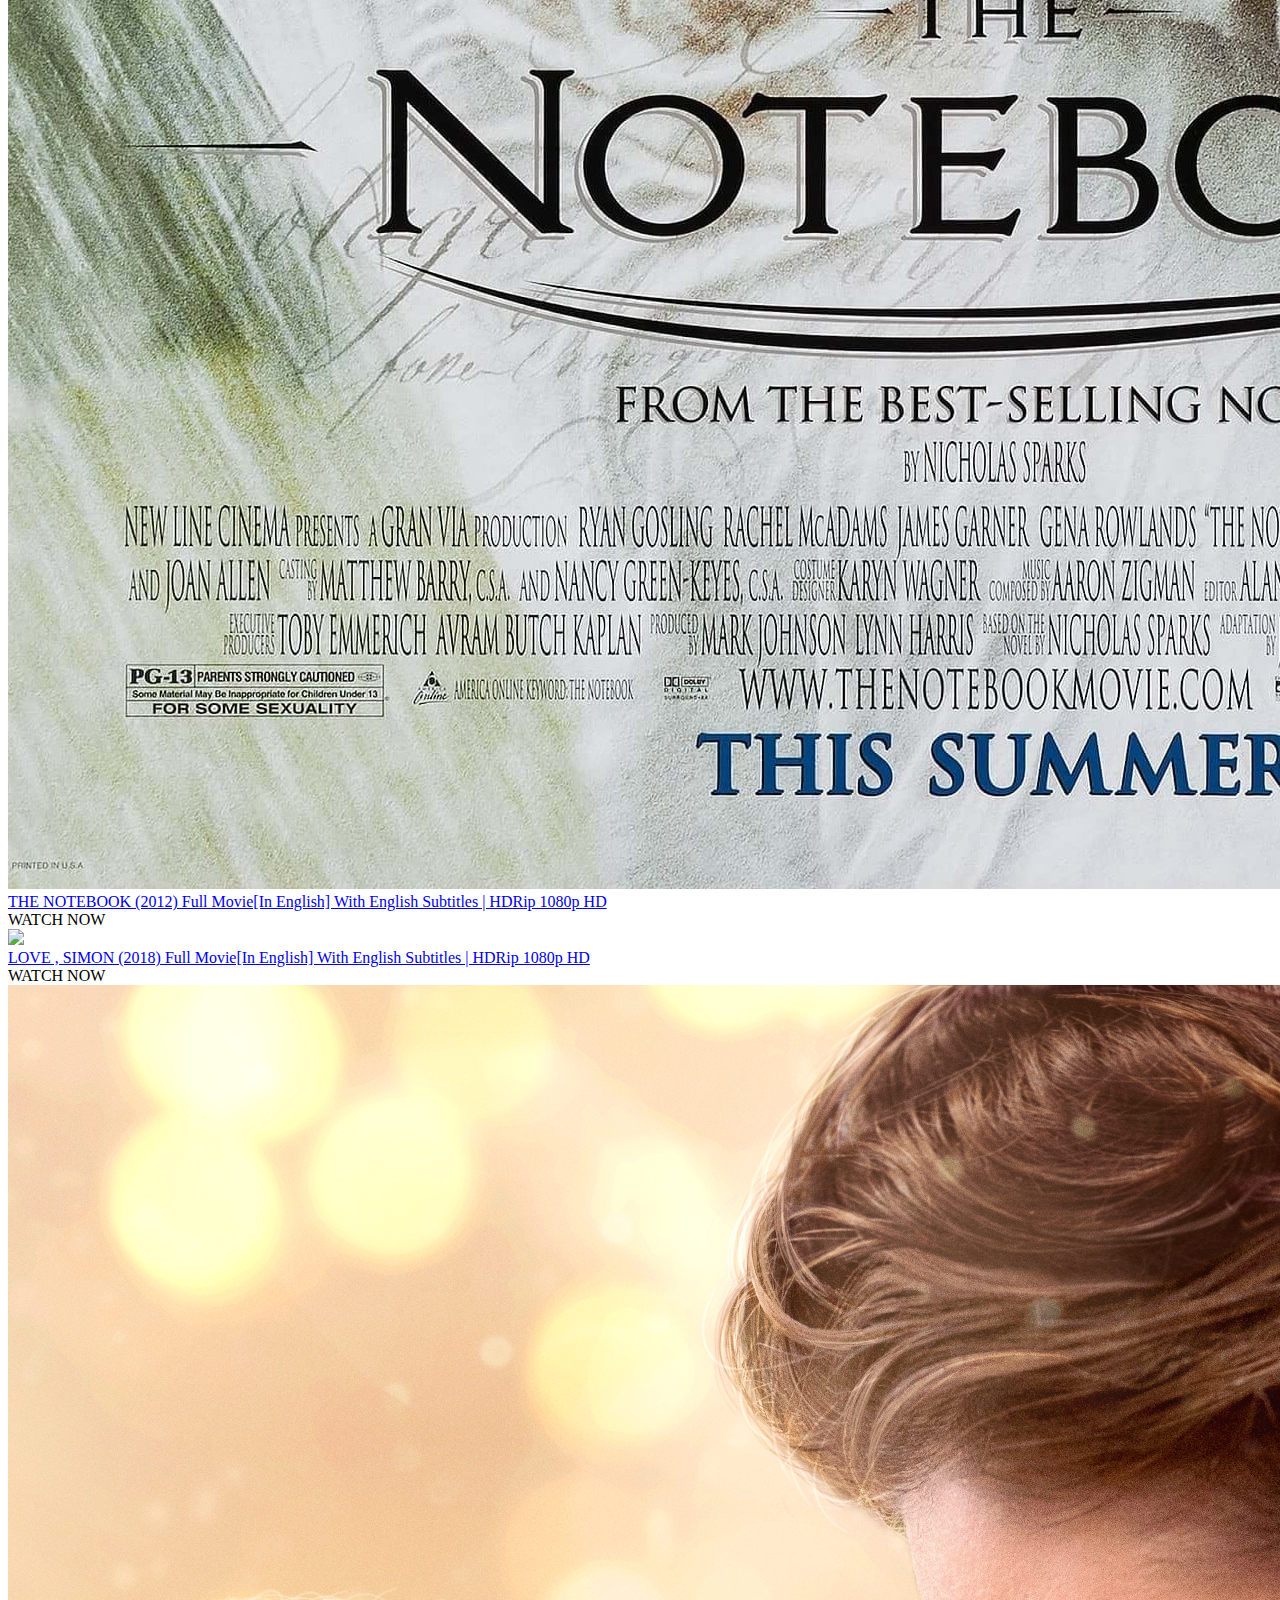
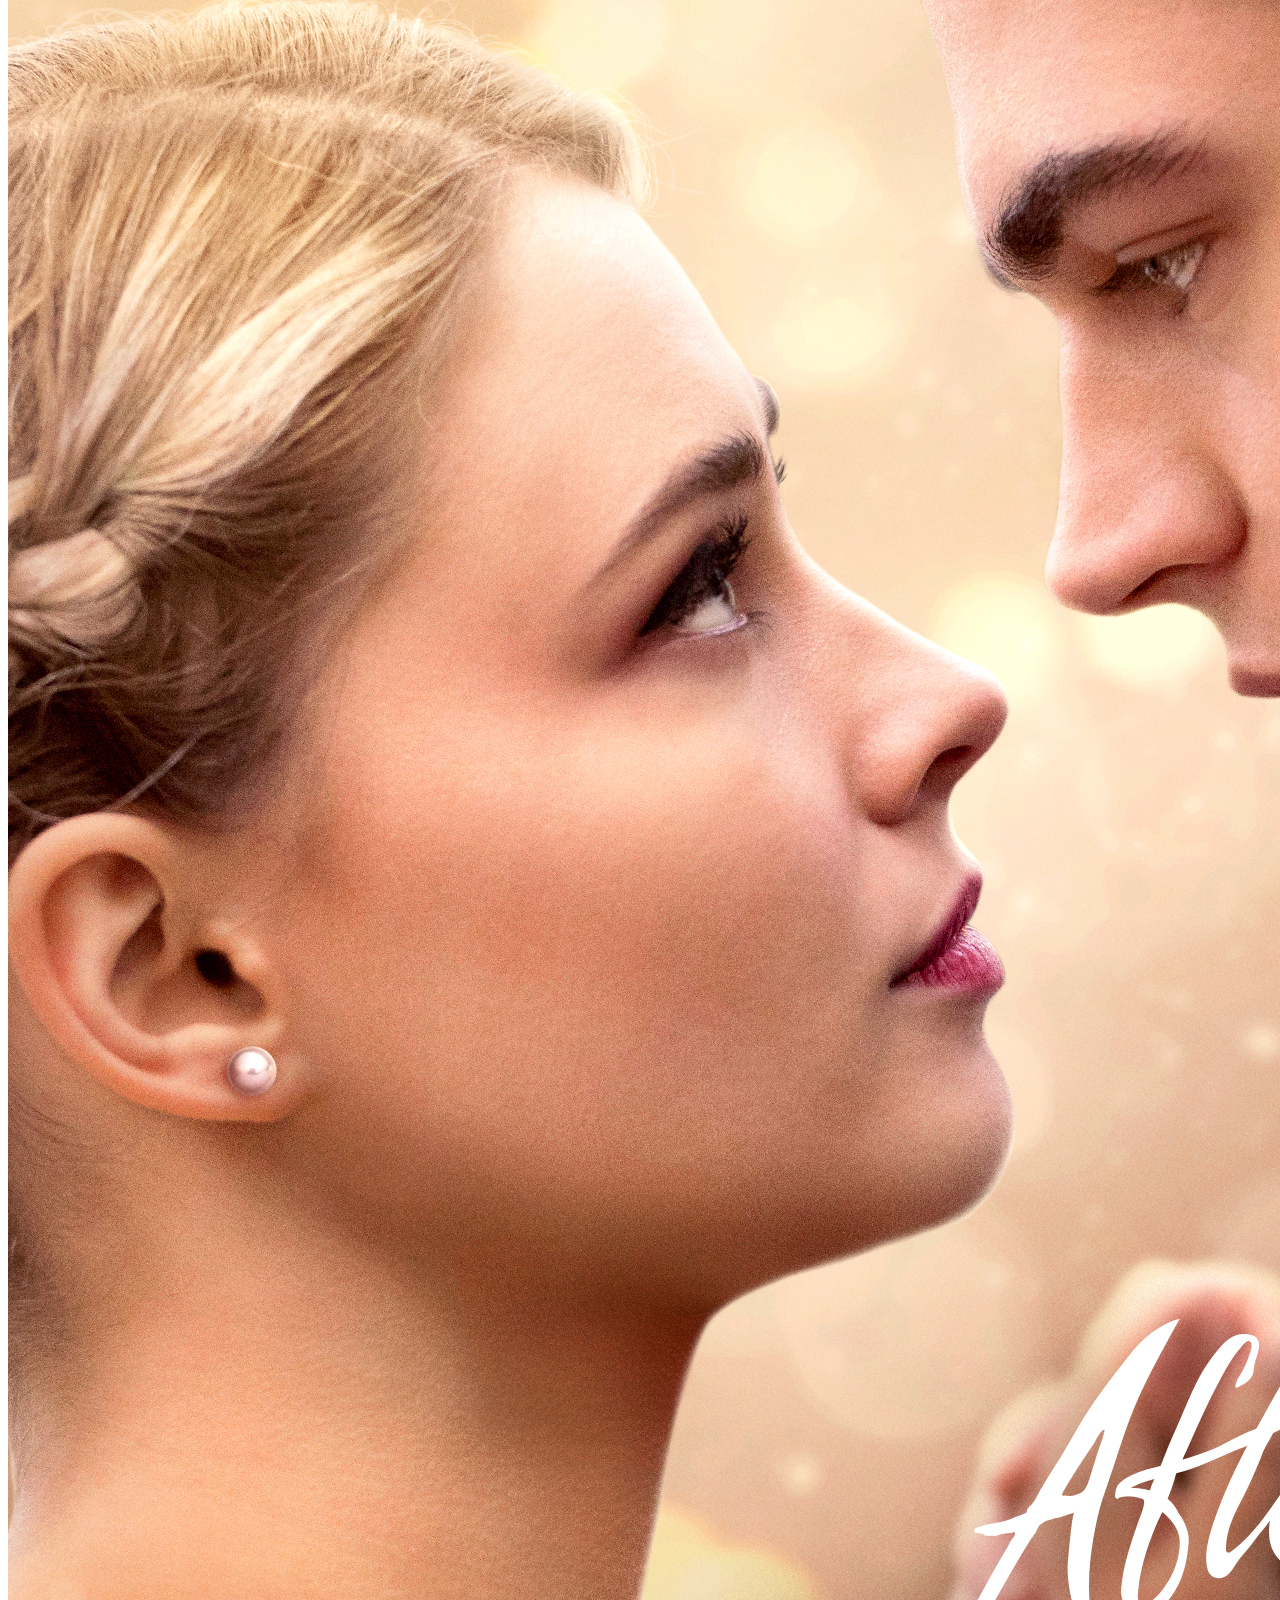
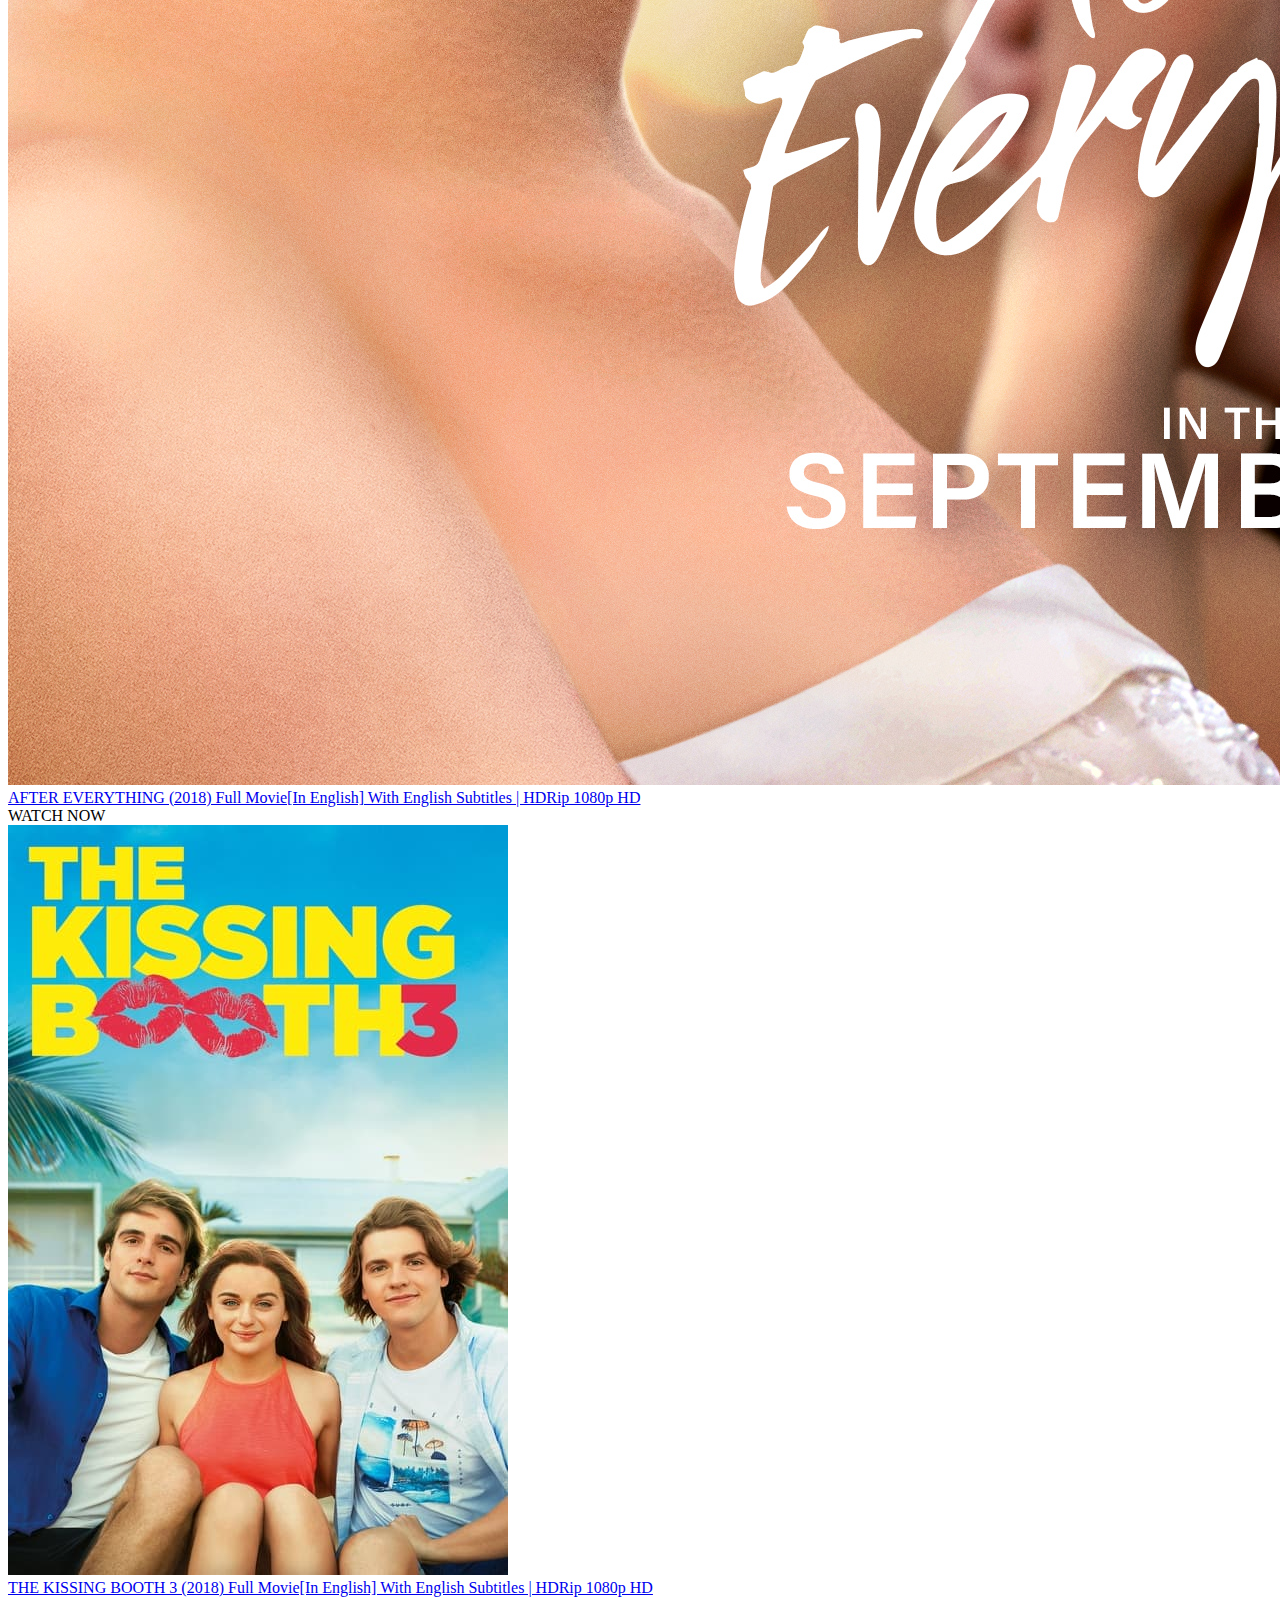
==== commit aecf3b8f: "Add files via upload" ====
--- a/collections.html
+++ b/collections.html
@@ -23,7 +23,7 @@
         </label>
         <!--menu-------------->
         <ul class="menu">
-            <li><a href="index1.html">Home</a></li>
+            <li><a href="index.html">Home</a></li>
             <li><a href="movies.html">Movies</a></li>
             <li><a href="tv_shows.html">TV Shows</a></li>
             <li><a href="games_and_apps.html">Games&Apps</a></li>
@@ -41,7 +41,7 @@
     </nav>
     
     <!--movies---------------------------->
-    <h2>CARTOONS</h2>
+   
     <section id="movies-list">
         <!--box-1------------------------>
         <div class="movies-box">
